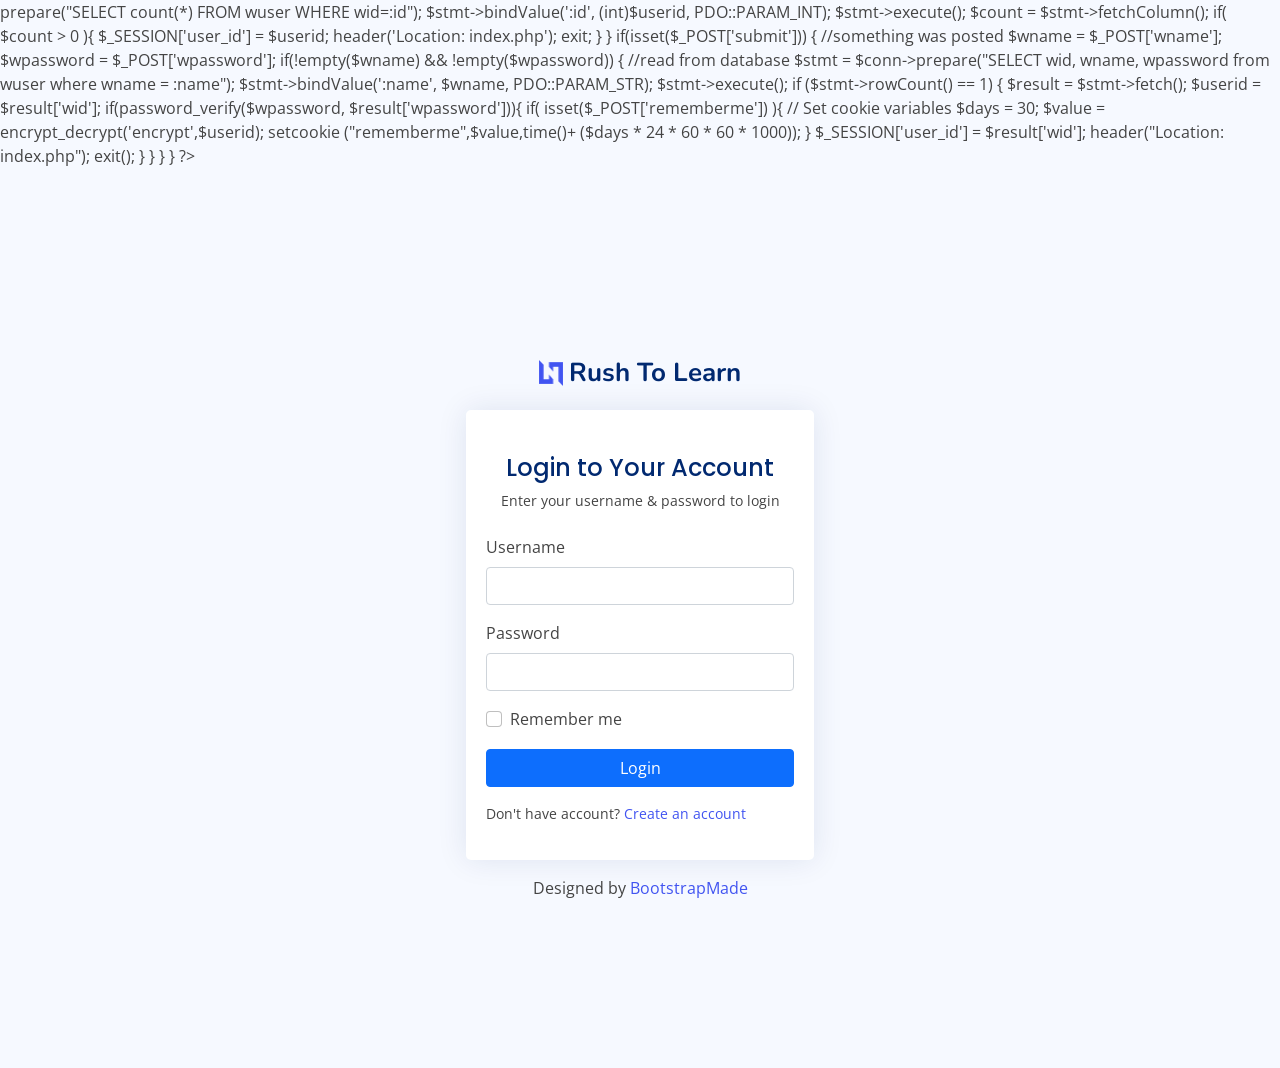
==== login.html @ 34fbbbcf "Extensions" ====
<?php 
session_start();
	include("connection.php");
	include("functions.php");
  
  // Check if $_SESSION or $_COOKIE already set
if( isset($_SESSION['userid']))
{
  header('Location: index.php');
  exit;
}else if( isset($_COOKIE['rememberme'] )){
  // pass the name to a var
  $e = $_COOKIE['rememberme'];
  // Decrypt cookie variable value
  $userid = encrypt_decrypt('decrypt',$e);
  // Fetch records
  $stmt = $conn->prepare("SELECT count(*) FROM wuser WHERE wid=:id");
  $stmt->bindValue(':id', (int)$userid, PDO::PARAM_INT);
  $stmt->execute(); 
  $count = $stmt->fetchColumn();
  if( $count > 0 ){
     $_SESSION['user_id'] = $userid; 
     header('Location: index.php');
     exit;
  }
}
	if(isset($_POST['submit']))
	{
		//something was posted
		$wname = $_POST['wname'];
		$wpassword = $_POST['wpassword'];
		if(!empty($wname) && !empty($wpassword))
		{
			//read from database
      $stmt = $conn->prepare("SELECT wid, wname, wpassword from wuser where wname = :name");
        $stmt->bindValue(':name', $wname, PDO::PARAM_STR);
        $stmt->execute();
        if ($stmt->rowCount() == 1)
        {
            $result = $stmt->fetch();
            $userid = $result['wid'];
            if(password_verify($wpassword, $result['wpassword'])){
            if( isset($_POST['rememberme']) ){
              // Set cookie variables
              $days = 30;
              $value = encrypt_decrypt('encrypt',$userid);
              setcookie ("rememberme",$value,time()+ ($days * 24 * 60 * 60 * 1000));
             }
              $_SESSION['user_id'] = $result['wid'];
                header("Location: index.php");
                  exit();
                  }
              }
	  }
  }
?>

<!DOCTYPE html>
<html lang="en">

<head>
  <meta charset="utf-8">
  <meta content="width=device-width, initial-scale=1.0" name="viewport">

  <title>Login - Rush To Learn</title>
  <meta content="" name="description">
  <meta content="" name="keywords">

  <!-- Favicons -->
  <link href="assets/img/favicon.png" rel="icon">
  <link href="assets/img/apple-touch-icon.png" rel="apple-touch-icon">

  <!-- Google Fonts -->
  <link href="https://fonts.gstatic.com" rel="preconnect">
  <link href="https://fonts.googleapis.com/css?family=Open+Sans:300,300i,400,400i,600,600i,700,700i|Nunito:300,300i,400,400i,600,600i,700,700i|Poppins:300,300i,400,400i,500,500i,600,600i,700,700i" rel="stylesheet">

  <!-- Vendor CSS Files -->
  <link href="assets/vendor/bootstrap/css/bootstrap.min.css" rel="stylesheet">
  <link href="assets/vendor/bootstrap-icons/bootstrap-icons.css" rel="stylesheet">
  <link href="assets/vendor/boxicons/css/boxicons.min.css" rel="stylesheet">
  <link href="assets/vendor/quill/quill.snow.css" rel="stylesheet">
  <link href="assets/vendor/quill/quill.bubble.css" rel="stylesheet">
  <link href="assets/vendor/remixicon/remixicon.css" rel="stylesheet">
  <link href="assets/vendor/simple-datatables/style.css" rel="stylesheet">

  <!-- Template Main CSS File -->
  <link href="assets/css/style.css" rel="stylesheet">

  <!-- =======================================================
  * Template Name: NiceAdmin - v2.2.2
  * Template URL: https://bootstrapmade.com/nice-admin-bootstrap-admin-html-template/
  * Author: BootstrapMade.com
  * License: https://bootstrapmade.com/license/
  ======================================================== -->
</head>

<body>

  <main>
    <div class="container">

      <section class="section register min-vh-100 d-flex flex-column align-items-center justify-content-center py-4">
        <div class="container">
          <div class="row justify-content-center">
            <div class="col-lg-4 col-md-6 d-flex flex-column align-items-center justify-content-center">

              <div class="d-flex justify-content-center py-4">
                <a href="login.php" class="logo d-flex align-items-center w-auto">
                  <img src="assets/img/logo.png" alt="">
                  <span class="d-none d-lg-block">Rush To Learn</span>
                </a>
              </div><!-- End Logo -->

              <div class="card mb-3">

                <div class="card-body">

                  <div class="pt-4 pb-2">
                    <h5 class="card-title text-center pb-0 fs-4">Login to Your Account</h5>
                    <p class="text-center small">Enter your username & password to login</p>
                  </div>

                  <form method="post" name="login" class="row g-3 needs-validation" novalidate>

                    <div class="col-12">
                      <label for="yourUsername" class="form-label">Username</label>
                      <div class="input-group has-validation">
                        <input type="text" name="wname" class="form-control" id="yourUsername" required>
                        <div class="invalid-feedback">Please enter your username.</div>
                      </div>
                    </div>

                    <div class="col-12">
                      <label for="yourPassword" class="form-label">Password</label>
                      <input type="password" name="wpassword" class="form-control" id="yourPassword" required>
                      <div class="invalid-feedback">Please enter your password!</div>
                    </div>

                    <div class="col-12">
                      <div class="form-check">
                        <input class="form-check-input" type="checkbox" name="rememberme" value="1" id="rememberMe">
                        <label class="form-check-label" for="rememberMe">Remember me</label>
                      </div>
                    </div>
                    <div class="col-12">
                      <button class="btn btn-primary w-100" name ="submit" type="submit">Login</button>
                    </div>
                    <div class="col-12">
                      <p class="small mb-0">Don't have account? <a href="register.php">Create an account</a></p>
                    </div>
                  </form>

                </div>
              </div>

              <div class="credits">
                <!-- All the links in the footer should remain intact. -->
                <!-- You can delete the links only if you purchased the pro version. -->
                <!-- Licensing information: https://bootstrapmade.com/license/ -->
                <!-- Purchase the pro version with working PHP/AJAX contact form: https://bootstrapmade.com/nice-admin-bootstrap-admin-html-template/ -->
                Designed by <a href="https://bootstrapmade.com/">BootstrapMade</a>
              </div>

            </div>
          </div>
        </div>

      </section>

    </div>
  </main><!-- End #main -->

  <a href="#" class="back-to-top d-flex align-items-center justify-content-center"><i class="bi bi-arrow-up-short"></i></a>

  <!-- Vendor JS Files -->
  <script src="assets/vendor/apexcharts/apexcharts.min.js"></script>
  <script src="assets/vendor/bootstrap/js/bootstrap.bundle.min.js"></script>
  <script src="assets/vendor/chart.js/chart.min.js"></script>
  <script src="assets/vendor/echarts/echarts.min.js"></script>
  <script src="assets/vendor/quill/quill.min.js"></script>
  <script src="assets/vendor/simple-datatables/simple-datatables.js"></script>
  <script src="assets/vendor/tinymce/tinymce.min.js"></script>
  <script src="assets/vendor/php-email-form/validate.js"></script>

  <!-- Template Main JS File -->
  <script src="assets/js/main.js"></script>

</body>

</html>
---- assets/vendor/quill/quill.snow.css ----
/*!
 * Quill Editor v1.3.7
 * https://quilljs.com/
 * Copyright (c) 2014, Jason Chen
 * Copyright (c) 2013, salesforce.com
 */
.ql-container {
  box-sizing: border-box;
  font-family: Helvetica, Arial, sans-serif;
  font-size: 13px;
  height: 100%;
  margin: 0px;
  position: relative;
}
.ql-container.ql-disabled .ql-tooltip {
  visibility: hidden;
}
.ql-container.ql-disabled .ql-editor ul[data-checked] > li::before {
  pointer-events: none;
}
.ql-clipboard {
  left: -100000px;
  height: 1px;
  overflow-y: hidden;
  position: absolute;
  top: 50%;
}
.ql-clipboard p {
  margin: 0;
  padding: 0;
}
.ql-editor {
  box-sizing: border-box;
  line-height: 1.42;
  height: 100%;
  outline: none;
  overflow-y: auto;
  padding: 12px 15px;
  tab-size: 4;
  -moz-tab-size: 4;
  text-align: left;
  white-space: pre-wrap;
  word-wrap: break-word;
}
.ql-editor > * {
  cursor: text;
}
.ql-editor p,
.ql-editor ol,
.ql-editor ul,
.ql-editor pre,
.ql-editor blockquote,
.ql-editor h1,
.ql-editor h2,
.ql-editor h3,
.ql-editor h4,
.ql-editor h5,
.ql-editor h6 {
  margin: 0;
  padding: 0;
  counter-reset: list-1 list-2 list-3 list-4 list-5 list-6 list-7 list-8 list-9;
}
.ql-editor ol,
.ql-editor ul {
  padding-left: 1.5em;
}
.ql-editor ol > li,
.ql-editor ul > li {
  list-style-type: none;
}
.ql-editor ul > li::before {
  content: '\2022';
}
.ql-editor ul[data-checked=true],
.ql-editor ul[data-checked=false] {
  pointer-events: none;
}
.ql-editor ul[data-checked=true] > li *,
.ql-editor ul[data-checked=false] > li * {
  pointer-events: all;
}
.ql-editor ul[data-checked=true] > li::before,
.ql-editor ul[data-checked=false] > li::before {
  color: #777;
  cursor: pointer;
  pointer-events: all;
}
.ql-editor ul[data-checked=true] > li::before {
  content: '\2611';
}
.ql-editor ul[data-checked=false] > li::before {
  content: '\2610';
}
.ql-editor li::before {
  display: inline-block;
  white-space: nowrap;
  width: 1.2em;
}
.ql-editor li:not(.ql-direction-rtl)::before {
  margin-left: -1.5em;
  margin-right: 0.3em;
  text-align: right;
}
.ql-editor li.ql-direction-rtl::before {
  margin-left: 0.3em;
  margin-right: -1.5em;
}
.ql-editor ol li:not(.ql-direction-rtl),
.ql-editor ul li:not(.ql-direction-rtl) {
  padding-left: 1.5em;
}
.ql-editor ol li.ql-direction-rtl,
.ql-editor ul li.ql-direction-rtl {
  padding-right: 1.5em;
}
.ql-editor ol li {
  counter-reset: list-1 list-2 list-3 list-4 list-5 list-6 list-7 list-8 list-9;
  counter-increment: list-0;
}
.ql-editor ol li:before {
  content: counter(list-0, decimal) '. ';
}
.ql-editor ol li.ql-indent-1 {
  counter-increment: list-1;
}
.ql-editor ol li.ql-indent-1:before {
  content: counter(list-1, lower-alpha) '. ';
}
.ql-editor ol li.ql-indent-1 {
  counter-reset: list-2 list-3 list-4 list-5 list-6 list-7 list-8 list-9;
}
.ql-editor ol li.ql-indent-2 {
  counter-increment: list-2;
}
.ql-editor ol li.ql-indent-2:before {
  content: counter(list-2, lower-roman) '. ';
}
.ql-editor ol li.ql-indent-2 {
  counter-reset: list-3 list-4 list-5 list-6 list-7 list-8 list-9;
}
.ql-editor ol li.ql-indent-3 {
  counter-increment: list-3;
}
.ql-editor ol li.ql-indent-3:before {
  content: counter(list-3, decimal) '. ';
}
.ql-editor ol li.ql-indent-3 {
  counter-reset: list-4 list-5 list-6 list-7 list-8 list-9;
}
.ql-editor ol li.ql-indent-4 {
  counter-increment: list-4;
}
.ql-editor ol li.ql-indent-4:before {
  content: counter(list-4, lower-alpha) '. ';
}
.ql-editor ol li.ql-indent-4 {
  counter-reset: list-5 list-6 list-7 list-8 list-9;
}
.ql-editor ol li.ql-indent-5 {
  counter-increment: list-5;
}
.ql-editor ol li.ql-indent-5:before {
  content: counter(list-5, lower-roman) '. ';
}
.ql-editor ol li.ql-indent-5 {
  counter-reset: list-6 list-7 list-8 list-9;
}
.ql-editor ol li.ql-indent-6 {
  counter-increment: list-6;
}
.ql-editor ol li.ql-indent-6:before {
  content: counter(list-6, decimal) '. ';
}
.ql-editor ol li.ql-indent-6 {
  counter-reset: list-7 list-8 list-9;
}
.ql-editor ol li.ql-indent-7 {
  counter-increment: list-7;
}
.ql-editor ol li.ql-indent-7:before {
  content: counter(list-7, lower-alpha) '. ';
}
.ql-editor ol li.ql-indent-7 {
  counter-reset: list-8 list-9;
}
.ql-editor ol li.ql-indent-8 {
  counter-increment: list-8;
}
.ql-editor ol li.ql-indent-8:before {
  content: counter(list-8, lower-roman) '. ';
}
.ql-editor ol li.ql-indent-8 {
  counter-reset: list-9;
}
.ql-editor ol li.ql-indent-9 {
  counter-increment: list-9;
}
.ql-editor ol li.ql-indent-9:before {
  content: counter(list-9, decimal) '. ';
}
.ql-editor .ql-indent-1:not(.ql-direction-rtl) {
  padding-left: 3em;
}
.ql-editor li.ql-indent-1:not(.ql-direction-rtl) {
  padding-left: 4.5em;
}
.ql-editor .ql-indent-1.ql-direction-rtl.ql-align-right {
  padding-right: 3em;
}
.ql-editor li.ql-indent-1.ql-direction-rtl.ql-align-right {
  padding-right: 4.5em;
}
.ql-editor .ql-indent-2:not(.ql-direction-rtl) {
  padding-left: 6em;
}
.ql-editor li.ql-indent-2:not(.ql-direction-rtl) {
  padding-left: 7.5em;
}
.ql-editor .ql-indent-2.ql-direction-rtl.ql-align-right {
  padding-right: 6em;
}
.ql-editor li.ql-indent-2.ql-direction-rtl.ql-align-right {
  padding-right: 7.5em;
}
.ql-editor .ql-indent-3:not(.ql-direction-rtl) {
  padding-left: 9em;
}
.ql-editor li.ql-indent-3:not(.ql-direction-rtl) {
  padding-left: 10.5em;
}
.ql-editor .ql-indent-3.ql-direction-rtl.ql-align-right {
  padding-right: 9em;
}
.ql-editor li.ql-indent-3.ql-direction-rtl.ql-align-right {
  padding-right: 10.5em;
}
.ql-editor .ql-indent-4:not(.ql-direction-rtl) {
  padding-left: 12em;
}
.ql-editor li.ql-indent-4:not(.ql-direction-rtl) {
  padding-left: 13.5em;
}
.ql-editor .ql-indent-4.ql-direction-rtl.ql-align-right {
  padding-right: 12em;
}
.ql-editor li.ql-indent-4.ql-direction-rtl.ql-align-right {
  padding-right: 13.5em;
}
.ql-editor .ql-indent-5:not(.ql-direction-rtl) {
  padding-left: 15em;
}
.ql-editor li.ql-indent-5:not(.ql-direction-rtl) {
  padding-left: 16.5em;
}
.ql-editor .ql-indent-5.ql-direction-rtl.ql-align-right {
  padding-right: 15em;
}
.ql-editor li.ql-indent-5.ql-direction-rtl.ql-align-right {
  padding-right: 16.5em;
}
.ql-editor .ql-indent-6:not(.ql-direction-rtl) {
  padding-left: 18em;
}
.ql-editor li.ql-indent-6:not(.ql-direction-rtl) {
  padding-left: 19.5em;
}
.ql-editor .ql-indent-6.ql-direction-rtl.ql-align-right {
  padding-right: 18em;
}
.ql-editor li.ql-indent-6.ql-direction-rtl.ql-align-right {
  padding-right: 19.5em;
}
.ql-editor .ql-indent-7:not(.ql-direction-rtl) {
  padding-left: 21em;
}
.ql-editor li.ql-indent-7:not(.ql-direction-rtl) {
  padding-left: 22.5em;
}
.ql-editor .ql-indent-7.ql-direction-rtl.ql-align-right {
  padding-right: 21em;
}
.ql-editor li.ql-indent-7.ql-direction-rtl.ql-align-right {
  padding-right: 22.5em;
}
.ql-editor .ql-indent-8:not(.ql-direction-rtl) {
  padding-left: 24em;
}
.ql-editor li.ql-indent-8:not(.ql-direction-rtl) {
  padding-left: 25.5em;
}
.ql-editor .ql-indent-8.ql-direction-rtl.ql-align-right {
  padding-right: 24em;
}
.ql-editor li.ql-indent-8.ql-direction-rtl.ql-align-right {
  padding-right: 25.5em;
}
.ql-editor .ql-indent-9:not(.ql-direction-rtl) {
  padding-left: 27em;
}
.ql-editor li.ql-indent-9:not(.ql-direction-rtl) {
  padding-left: 28.5em;
}
.ql-editor .ql-indent-9.ql-direction-rtl.ql-align-right {
  padding-right: 27em;
}
.ql-editor li.ql-indent-9.ql-direction-rtl.ql-align-right {
  padding-right: 28.5em;
}
.ql-editor .ql-video {
  display: block;
  max-width: 100%;
}
.ql-editor .ql-video.ql-align-center {
  margin: 0 auto;
}
.ql-editor .ql-video.ql-align-right {
  margin: 0 0 0 auto;
}
.ql-editor .ql-bg-black {
  background-color: #000;
}
.ql-editor .ql-bg-red {
  background-color: #e60000;
}
.ql-editor .ql-bg-orange {
  background-color: #f90;
}
.ql-editor .ql-bg-yellow {
  background-color: #ff0;
}
.ql-editor .ql-bg-green {
  background-color: #008a00;
}
.ql-editor .ql-bg-blue {
  background-color: #06c;
}
.ql-editor .ql-bg-purple {
  background-color: #93f;
}
.ql-editor .ql-color-white {
  color: #fff;
}
.ql-editor .ql-color-red {
  color: #e60000;
}
.ql-editor .ql-color-orange {
  color: #f90;
}
.ql-editor .ql-color-yellow {
  color: #ff0;
}
.ql-editor .ql-color-green {
  color: #008a00;
}
.ql-editor .ql-color-blue {
  color: #06c;
}
.ql-editor .ql-color-purple {
  color: #93f;
}
.ql-editor .ql-font-serif {
  font-family: Georgia, Times New Roman, serif;
}
.ql-editor .ql-font-monospace {
  font-family: Monaco, Courier New, monospace;
}
.ql-editor .ql-size-small {
  font-size: 0.75em;
}
.ql-editor .ql-size-large {
  font-size: 1.5em;
}
.ql-editor .ql-size-huge {
  font-size: 2.5em;
}
.ql-editor .ql-direction-rtl {
  direction: rtl;
  text-align: inherit;
}
.ql-editor .ql-align-center {
  text-align: center;
}
.ql-editor .ql-align-justify {
  text-align: justify;
}
.ql-editor .ql-align-right {
  text-align: right;
}
.ql-editor.ql-blank::before {
  color: rgba(0,0,0,0.6);
  content: attr(data-placeholder);
  font-style: italic;
  left: 15px;
  pointer-events: none;
  position: absolute;
  right: 15px;
}
.ql-snow.ql-toolbar:after,
.ql-snow .ql-toolbar:after {
  clear: both;
  content: '';
  display: table;
}
.ql-snow.ql-toolbar button,
.ql-snow .ql-toolbar button {
  background: none;
  border: none;
  cursor: pointer;
  display: inline-block;
  float: left;
  height: 24px;
  padding: 3px 5px;
  width: 28px;
}
.ql-snow.ql-toolbar button svg,
.ql-snow .ql-toolbar button svg {
  float: left;
  height: 100%;
}
.ql-snow.ql-toolbar button:active:hover,
.ql-snow .ql-toolbar button:active:hover {
  outline: none;
}
.ql-snow.ql-toolbar input.ql-image[type=file],
.ql-snow .ql-toolbar input.ql-image[type=file] {
  display: none;
}
.ql-snow.ql-toolbar button:hover,
.ql-snow .ql-toolbar button:hover,
.ql-snow.ql-toolbar button:focus,
.ql-snow .ql-toolbar button:focus,
.ql-snow.ql-toolbar button.ql-active,
.ql-snow .ql-toolbar button.ql-active,
.ql-snow.ql-toolbar .ql-picker-label:hover,
.ql-snow .ql-toolbar .ql-picker-label:hover,
.ql-snow.ql-toolbar .ql-picker-label.ql-active,
.ql-snow .ql-toolbar .ql-picker-label.ql-active,
.ql-snow.ql-toolbar .ql-picker-item:hover,
.ql-snow .ql-toolbar .ql-picker-item:hover,
.ql-snow.ql-toolbar .ql-picker-item.ql-selected,
.ql-snow .ql-toolbar .ql-picker-item.ql-selected {
  color: #06c;
}
.ql-snow.ql-toolbar button:hover .ql-fill,
.ql-snow .ql-toolbar button:hover .ql-fill,
.ql-snow.ql-toolbar button:focus .ql-fill,
.ql-snow .ql-toolbar button:focus .ql-fill,
.ql-snow.ql-toolbar button.ql-active .ql-fill,
.ql-snow .ql-toolbar button.ql-active .ql-fill,
.ql-snow.ql-toolbar .ql-picker-label:hover .ql-fill,
.ql-snow .ql-toolbar .ql-picker-label:hover .ql-fill,
.ql-snow.ql-toolbar .ql-picker-label.ql-active .ql-fill,
.ql-snow .ql-toolbar .ql-picker-label.ql-active .ql-fill,
.ql-snow.ql-toolbar .ql-picker-item:hover .ql-fill,
.ql-snow .ql-toolbar .ql-picker-item:hover .ql-fill,
.ql-snow.ql-toolbar .ql-picker-item.ql-selected .ql-fill,
.ql-snow .ql-toolbar .ql-picker-item.ql-selected .ql-fill,
.ql-snow.ql-toolbar button:hover .ql-stroke.ql-fill,
.ql-snow .ql-toolbar button:hover .ql-stroke.ql-fill,
.ql-snow.ql-toolbar button:focus .ql-stroke.ql-fill,
.ql-snow .ql-toolbar button:focus .ql-stroke.ql-fill,
.ql-snow.ql-toolbar button.ql-active .ql-stroke.ql-fill,
.ql-snow .ql-toolbar button.ql-active .ql-stroke.ql-fill,
.ql-snow.ql-toolbar .ql-picker-label:hover .ql-stroke.ql-fill,
.ql-snow .ql-toolbar .ql-picker-label:hover .ql-stroke.ql-fill,
.ql-snow.ql-toolbar .ql-picker-label.ql-active .ql-stroke.ql-fill,
.ql-snow .ql-toolbar .ql-picker-label.ql-active .ql-stroke.ql-fill,
.ql-snow.ql-toolbar .ql-picker-item:hover .ql-stroke.ql-fill,
.ql-snow .ql-toolbar .ql-picker-item:hover .ql-stroke.ql-fill,
.ql-snow.ql-toolbar .ql-picker-item.ql-selected .ql-stroke.ql-fill,
.ql-snow .ql-toolbar .ql-picker-item.ql-selected .ql-stroke.ql-fill {
  fill: #06c;
}
.ql-snow.ql-toolbar button:hover .ql-stroke,
.ql-snow .ql-toolbar button:hover .ql-stroke,
.ql-snow.ql-toolbar button:focus .ql-stroke,
.ql-snow .ql-toolbar button:focus .ql-stroke,
.ql-snow.ql-toolbar button.ql-active .ql-stroke,
.ql-snow .ql-toolbar button.ql-active .ql-stroke,
.ql-snow.ql-toolbar .ql-picker-label:hover .ql-stroke,
.ql-snow .ql-toolbar .ql-picker-label:hover .ql-stroke,
.ql-snow.ql-toolbar .ql-picker-label.ql-active .ql-stroke,
.ql-snow .ql-toolbar .ql-picker-label.ql-active .ql-stroke,
.ql-snow.ql-toolbar .ql-picker-item:hover .ql-stroke,
.ql-snow .ql-toolbar .ql-picker-item:hover .ql-stroke,
.ql-snow.ql-toolbar .ql-picker-item.ql-selected .ql-stroke,
.ql-snow .ql-toolbar .ql-picker-item.ql-selected .ql-stroke,
.ql-snow.ql-toolbar button:hover .ql-stroke-miter,
.ql-snow .ql-toolbar button:hover .ql-stroke-miter,
.ql-snow.ql-toolbar button:focus .ql-stroke-miter,
.ql-snow .ql-toolbar button:focus .ql-stroke-miter,
.ql-snow.ql-toolbar button.ql-active .ql-stroke-miter,
.ql-snow .ql-toolbar button.ql-active .ql-stroke-miter,
.ql-snow.ql-toolbar .ql-picker-label:hover .ql-stroke-miter,
.ql-snow .ql-toolbar .ql-picker-label:hover .ql-stroke-miter,
.ql-snow.ql-toolbar .ql-picker-label.ql-active .ql-stroke-miter,
.ql-snow .ql-toolbar .ql-picker-label.ql-active .ql-stroke-miter,
.ql-snow.ql-toolbar .ql-picker-item:hover .ql-stroke-miter,
.ql-snow .ql-toolbar .ql-picker-item:hover .ql-stroke-miter,
.ql-snow.ql-toolbar .ql-picker-item.ql-selected .ql-stroke-miter,
.ql-snow .ql-toolbar .ql-picker-item.ql-selected .ql-stroke-miter {
  stroke: #06c;
}
@media (pointer: coarse) {
  .ql-snow.ql-toolbar button:hover:not(.ql-active),
  .ql-snow .ql-toolbar button:hover:not(.ql-active) {
    color: #444;
  }
  .ql-snow.ql-toolbar button:hover:not(.ql-active) .ql-fill,
  .ql-snow .ql-toolbar button:hover:not(.ql-active) .ql-fill,
  .ql-snow.ql-toolbar button:hover:not(.ql-active) .ql-stroke.ql-fill,
  .ql-snow .ql-toolbar button:hover:not(.ql-active) .ql-stroke.ql-fill {
    fill: #444;
  }
  .ql-snow.ql-toolbar button:hover:not(.ql-active) .ql-stroke,
  .ql-snow .ql-toolbar button:hover:not(.ql-active) .ql-stroke,
  .ql-snow.ql-toolbar button:hover:not(.ql-active) .ql-stroke-miter,
  .ql-snow .ql-toolbar button:hover:not(.ql-active) .ql-stroke-miter {
    stroke: #444;
  }
}
.ql-snow {
  box-sizing: border-box;
}
.ql-snow * {
  box-sizing: border-box;
}
.ql-snow .ql-hidden {
  display: none;
}
.ql-snow .ql-out-bottom,
.ql-snow .ql-out-top {
  visibility: hidden;
}
.ql-snow .ql-tooltip {
  position: absolute;
  transform: translateY(10px);
}
.ql-snow .ql-tooltip a {
  cursor: pointer;
  text-decoration: none;
}
.ql-snow .ql-tooltip.ql-flip {
  transform: translateY(-10px);
}
.ql-snow .ql-formats {
  display: inline-block;
  vertical-align: middle;
}
.ql-snow .ql-formats:after {
  clear: both;
  content: '';
  display: table;
}
.ql-snow .ql-stroke {
  fill: none;
  stroke: #444;
  stroke-linecap: round;
  stroke-linejoin: round;
  stroke-width: 2;
}
.ql-snow .ql-stroke-miter {
  fill: none;
  stroke: #444;
  stroke-miterlimit: 10;
  stroke-width: 2;
}
.ql-snow .ql-fill,
.ql-snow .ql-stroke.ql-fill {
  fill: #444;
}
.ql-snow .ql-empty {
  fill: none;
}
.ql-snow .ql-even {
  fill-rule: evenodd;
}
.ql-snow .ql-thin,
.ql-snow .ql-stroke.ql-thin {
  stroke-width: 1;
}
.ql-snow .ql-transparent {
  opacity: 0.4;
}
.ql-snow .ql-direction svg:last-child {
  display: none;
}
.ql-snow .ql-direction.ql-active svg:last-child {
  display: inline;
}
.ql-snow .ql-direction.ql-active svg:first-child {
  display: none;
}
.ql-snow .ql-editor h1 {
  font-size: 2em;
}
.ql-snow .ql-editor h2 {
  font-size: 1.5em;
}
.ql-snow .ql-editor h3 {
  font-size: 1.17em;
}
.ql-snow .ql-editor h4 {
  font-size: 1em;
}
.ql-snow .ql-editor h5 {
  font-size: 0.83em;
}
.ql-snow .ql-editor h6 {
  font-size: 0.67em;
}
.ql-snow .ql-editor a {
  text-decoration: underline;
}
.ql-snow .ql-editor blockquote {
  border-left: 4px solid #ccc;
  margin-bottom: 5px;
  margin-top: 5px;
  padding-left: 16px;
}
.ql-snow .ql-editor code,
.ql-snow .ql-editor pre {
  background-color: #f0f0f0;
  border-radius: 3px;
}
.ql-snow .ql-editor pre {
  white-space: pre-wrap;
  margin-bottom: 5px;
  margin-top: 5px;
  padding: 5px 10px;
}
.ql-snow .ql-editor code {
  font-size: 85%;
  padding: 2px 4px;
}
.ql-snow .ql-editor pre.ql-syntax {
  background-color: #23241f;
  color: #f8f8f2;
  overflow: visible;
}
.ql-snow .ql-editor img {
  max-width: 100%;
}
.ql-snow .ql-picker {
  color: #444;
  display: inline-block;
  float: left;
  font-size: 14px;
  font-weight: 500;
  height: 24px;
  position: relative;
  vertical-align: middle;
}
.ql-snow .ql-picker-label {
  cursor: pointer;
  display: inline-block;
  height: 100%;
  padding-left: 8px;
  padding-right: 2px;
  position: relative;
  width: 100%;
}
.ql-snow .ql-picker-label::before {
  display: inline-block;
  line-height: 22px;
}
.ql-snow .ql-picker-options {
  background-color: #fff;
  display: none;
  min-width: 100%;
  padding: 4px 8px;
  position: absolute;
  white-space: nowrap;
}
.ql-snow .ql-picker-options .ql-picker-item {
  cursor: pointer;
  display: block;
  padding-bottom: 5px;
  padding-top: 5px;
}
.ql-snow .ql-picker.ql-expanded .ql-picker-label {
  color: #ccc;
  z-index: 2;
}
.ql-snow .ql-picker.ql-expanded .ql-picker-label .ql-fill {
  fill: #ccc;
}
.ql-snow .ql-picker.ql-expanded .ql-picker-label .ql-stroke {
  stroke: #ccc;
}
.ql-snow .ql-picker.ql-expanded .ql-picker-options {
  display: block;
  margin-top: -1px;
  top: 100%;
  z-index: 1;
}
.ql-snow .ql-color-picker,
.ql-snow .ql-icon-picker {
  width: 28px;
}
.ql-snow .ql-color-picker .ql-picker-label,
.ql-snow .ql-icon-picker .ql-picker-label {
  padding: 2px 4px;
}
.ql-snow .ql-color-picker .ql-picker-label svg,
.ql-snow .ql-icon-picker .ql-picker-label svg {
  right: 4px;
}
.ql-snow .ql-icon-picker .ql-picker-options {
  padding: 4px 0px;
}
.ql-snow .ql-icon-picker .ql-picker-item {
  height: 24px;
  width: 24px;
  padding: 2px 4px;
}
.ql-snow .ql-color-picker .ql-picker-options {
  padding: 3px 5px;
  width: 152px;
}
.ql-snow .ql-color-picker .ql-picker-item {
  border: 1px solid transparent;
  float: left;
  height: 16px;
  margin: 2px;
  padding: 0px;
  width: 16px;
}
.ql-snow .ql-picker:not(.ql-color-picker):not(.ql-icon-picker) svg {
  position: absolute;
  margin-top: -9px;
  right: 0;
  top: 50%;
  width: 18px;
}
.ql-snow .ql-picker.ql-header .ql-picker-label[data-label]:not([data-label=''])::before,
.ql-snow .ql-picker.ql-font .ql-picker-label[data-label]:not([data-label=''])::before,
.ql-snow .ql-picker.ql-size .ql-picker-label[data-label]:not([data-label=''])::before,
.ql-snow .ql-picker.ql-header .ql-picker-item[data-label]:not([data-label=''])::before,
.ql-snow .ql-picker.ql-font .ql-picker-item[data-label]:not([data-label=''])::before,
.ql-snow .ql-picker.ql-size .ql-picker-item[data-label]:not([data-label=''])::before {
  content: attr(data-label);
}
.ql-snow .ql-picker.ql-header {
  width: 98px;
}
.ql-snow .ql-picker.ql-header .ql-picker-label::before,
.ql-snow .ql-picker.ql-header .ql-picker-item::before {
  content: 'Normal';
}
.ql-snow .ql-picker.ql-header .ql-picker-label[data-value="1"]::before,
.ql-snow .ql-picker.ql-header .ql-picker-item[data-value="1"]::before {
  content: 'Heading 1';
}
.ql-snow .ql-picker.ql-header .ql-picker-label[data-value="2"]::before,
.ql-snow .ql-picker.ql-header .ql-picker-item[data-value="2"]::before {
  content: 'Heading 2';
}
.ql-snow .ql-picker.ql-header .ql-picker-label[data-value="3"]::before,
.ql-snow .ql-picker.ql-header .ql-picker-item[data-value="3"]::before {
  content: 'Heading 3';
}
.ql-snow .ql-picker.ql-header .ql-picker-label[data-value="4"]::before,
.ql-snow .ql-picker.ql-header .ql-picker-item[data-value="4"]::before {
  content: 'Heading 4';
}
.ql-snow .ql-picker.ql-header .ql-picker-label[data-value="5"]::before,
.ql-snow .ql-picker.ql-header .ql-picker-item[data-value="5"]::before {
  content: 'Heading 5';
}
.ql-snow .ql-picker.ql-header .ql-picker-label[data-value="6"]::before,
.ql-snow .ql-picker.ql-header .ql-picker-item[data-value="6"]::before {
  content: 'Heading 6';
}
.ql-snow .ql-picker.ql-header .ql-picker-item[data-value="1"]::before {
  font-size: 2em;
}
.ql-snow .ql-picker.ql-header .ql-picker-item[data-value="2"]::before {
  font-size: 1.5em;
}
.ql-snow .ql-picker.ql-header .ql-picker-item[data-value="3"]::before {
  font-size: 1.17em;
}
.ql-snow .ql-picker.ql-header .ql-picker-item[data-value="4"]::before {
  font-size: 1em;
}
.ql-snow .ql-picker.ql-header .ql-picker-item[data-value="5"]::before {
  font-size: 0.83em;
}
.ql-snow .ql-picker.ql-header .ql-picker-item[data-value="6"]::before {
  font-size: 0.67em;
}
.ql-snow .ql-picker.ql-font {
  width: 108px;
}
.ql-snow .ql-picker.ql-font .ql-picker-label::before,
.ql-snow .ql-picker.ql-font .ql-picker-item::before {
  content: 'Sans Serif';
}
.ql-snow .ql-picker.ql-font .ql-picker-label[data-value=serif]::before,
.ql-snow .ql-picker.ql-font .ql-picker-item[data-value=serif]::before {
  content: 'Serif';
}
.ql-snow .ql-picker.ql-font .ql-picker-label[data-value=monospace]::before,
.ql-snow .ql-picker.ql-font .ql-picker-item[data-value=monospace]::before {
  content: 'Monospace';
}
.ql-snow .ql-picker.ql-font .ql-picker-item[data-value=serif]::before {
  font-family: Georgia, Times New Roman, serif;
}
.ql-snow .ql-picker.ql-font .ql-picker-item[data-value=monospace]::before {
  font-family: Monaco, Courier New, monospace;
}
.ql-snow .ql-picker.ql-size {
  width: 98px;
}
.ql-snow .ql-picker.ql-size .ql-picker-label::before,
.ql-snow .ql-picker.ql-size .ql-picker-item::before {
  content: 'Normal';
}
.ql-snow .ql-picker.ql-size .ql-picker-label[data-value=small]::before,
.ql-snow .ql-picker.ql-size .ql-picker-item[data-value=small]::before {
  content: 'Small';
}
.ql-snow .ql-picker.ql-size .ql-picker-label[data-value=large]::before,
.ql-snow .ql-picker.ql-size .ql-picker-item[data-value=large]::before {
  content: 'Large';
}
.ql-snow .ql-picker.ql-size .ql-picker-label[data-value=huge]::before,
.ql-snow .ql-picker.ql-size .ql-picker-item[data-value=huge]::before {
  content: 'Huge';
}
.ql-snow .ql-picker.ql-size .ql-picker-item[data-value=small]::before {
  font-size: 10px;
}
.ql-snow .ql-picker.ql-size .ql-picker-item[data-value=large]::before {
  font-size: 18px;
}
.ql-snow .ql-picker.ql-size .ql-picker-item[data-value=huge]::before {
  font-size: 32px;
}
.ql-snow .ql-color-picker.ql-background .ql-picker-item {
  background-color: #fff;
}
.ql-snow .ql-color-picker.ql-color .ql-picker-item {
  background-color: #000;
}
.ql-toolbar.ql-snow {
  border: 1px solid #ccc;
  box-sizing: border-box;
  font-family: 'Helvetica Neue', 'Helvetica', 'Arial', sans-serif;
  padding: 8px;
}
.ql-toolbar.ql-snow .ql-formats {
  margin-right: 15px;
}
.ql-toolbar.ql-snow .ql-picker-label {
  border: 1px solid transparent;
}
.ql-toolbar.ql-snow .ql-picker-options {
  border: 1px solid transparent;
  box-shadow: rgba(0,0,0,0.2) 0 2px 8px;
}
.ql-toolbar.ql-snow .ql-picker.ql-expanded .ql-picker-label {
  border-color: #ccc;
}
.ql-toolbar.ql-snow .ql-picker.ql-expanded .ql-picker-options {
  border-color: #ccc;
}
.ql-toolbar.ql-snow .ql-color-picker .ql-picker-item.ql-selected,
.ql-toolbar.ql-snow .ql-color-picker .ql-picker-item:hover {
  border-color: #000;
}
.ql-toolbar.ql-snow + .ql-container.ql-snow {
  border-top: 0px;
}
.ql-snow .ql-tooltip {
  background-color: #fff;
  border: 1px solid #ccc;
  box-shadow: 0px 0px 5px #ddd;
  color: #444;
  padding: 5px 12px;
  white-space: nowrap;
}
.ql-snow .ql-tooltip::before {
  content: "Visit URL:";
  line-height: 26px;
  margin-right: 8px;
}
.ql-snow .ql-tooltip input[type=text] {
  display: none;
  border: 1px solid #ccc;
  font-size: 13px;
  height: 26px;
  margin: 0px;
  padding: 3px 5px;
  width: 170px;
}
.ql-snow .ql-tooltip a.ql-preview {
  display: inline-block;
  max-width: 200px;
  overflow-x: hidden;
  text-overflow: ellipsis;
  vertical-align: top;
}
.ql-snow .ql-tooltip a.ql-action::after {
  border-right: 1px solid #ccc;
  content: 'Edit';
  margin-left: 16px;
  padding-right: 8px;
}
.ql-snow .ql-tooltip a.ql-remove::before {
  content: 'Remove';
  margin-left: 8px;
}
.ql-snow .ql-tooltip a {
  line-height: 26px;
}
.ql-snow .ql-tooltip.ql-editing a.ql-preview,
.ql-snow .ql-tooltip.ql-editing a.ql-remove {
  display: none;
}
.ql-snow .ql-tooltip.ql-editing input[type=text] {
  display: inline-block;
}
.ql-snow .ql-tooltip.ql-editing a.ql-action::after {
  border-right: 0px;
  content: 'Save';
  padding-right: 0px;
}
.ql-snow .ql-tooltip[data-mode=link]::before {
  content: "Enter link:";
}
.ql-snow .ql-tooltip[data-mode=formula]::before {
  content: "Enter formula:";
}
.ql-snow .ql-tooltip[data-mode=video]::before {
  content: "Enter video:";
}
.ql-snow a {
  color: #06c;
}
.ql-container.ql-snow {
  border: 1px solid #ccc;
}
---- assets/vendor/quill/quill.bubble.css ----
/*!
 * Quill Editor v1.3.7
 * https://quilljs.com/
 * Copyright (c) 2014, Jason Chen
 * Copyright (c) 2013, salesforce.com
 */
.ql-container {
  box-sizing: border-box;
  font-family: Helvetica, Arial, sans-serif;
  font-size: 13px;
  height: 100%;
  margin: 0px;
  position: relative;
}
.ql-container.ql-disabled .ql-tooltip {
  visibility: hidden;
}
.ql-container.ql-disabled .ql-editor ul[data-checked] > li::before {
  pointer-events: none;
}
.ql-clipboard {
  left: -100000px;
  height: 1px;
  overflow-y: hidden;
  position: absolute;
  top: 50%;
}
.ql-clipboard p {
  margin: 0;
  padding: 0;
}
.ql-editor {
  box-sizing: border-box;
  line-height: 1.42;
  height: 100%;
  outline: none;
  overflow-y: auto;
  padding: 12px 15px;
  tab-size: 4;
  -moz-tab-size: 4;
  text-align: left;
  white-space: pre-wrap;
  word-wrap: break-word;
}
.ql-editor > * {
  cursor: text;
}
.ql-editor p,
.ql-editor ol,
.ql-editor ul,
.ql-editor pre,
.ql-editor blockquote,
.ql-editor h1,
.ql-editor h2,
.ql-editor h3,
.ql-editor h4,
.ql-editor h5,
.ql-editor h6 {
  margin: 0;
  padding: 0;
  counter-reset: list-1 list-2 list-3 list-4 list-5 list-6 list-7 list-8 list-9;
}
.ql-editor ol,
.ql-editor ul {
  padding-left: 1.5em;
}
.ql-editor ol > li,
.ql-editor ul > li {
  list-style-type: none;
}
.ql-editor ul > li::before {
  content: '\2022';
}
.ql-editor ul[data-checked=true],
.ql-editor ul[data-checked=false] {
  pointer-events: none;
}
.ql-editor ul[data-checked=true] > li *,
.ql-editor ul[data-checked=false] > li * {
  pointer-events: all;
}
.ql-editor ul[data-checked=true] > li::before,
.ql-editor ul[data-checked=false] > li::before {
  color: #777;
  cursor: pointer;
  pointer-events: all;
}
.ql-editor ul[data-checked=true] > li::before {
  content: '\2611';
}
.ql-editor ul[data-checked=false] > li::before {
  content: '\2610';
}
.ql-editor li::before {
  display: inline-block;
  white-space: nowrap;
  width: 1.2em;
}
.ql-editor li:not(.ql-direction-rtl)::before {
  margin-left: -1.5em;
  margin-right: 0.3em;
  text-align: right;
}
.ql-editor li.ql-direction-rtl::before {
  margin-left: 0.3em;
  margin-right: -1.5em;
}
.ql-editor ol li:not(.ql-direction-rtl),
.ql-editor ul li:not(.ql-direction-rtl) {
  padding-left: 1.5em;
}
.ql-editor ol li.ql-direction-rtl,
.ql-editor ul li.ql-direction-rtl {
  padding-right: 1.5em;
}
.ql-editor ol li {
  counter-reset: list-1 list-2 list-3 list-4 list-5 list-6 list-7 list-8 list-9;
  counter-increment: list-0;
}
.ql-editor ol li:before {
  content: counter(list-0, decimal) '. ';
}
.ql-editor ol li.ql-indent-1 {
  counter-increment: list-1;
}
.ql-editor ol li.ql-indent-1:before {
  content: counter(list-1, lower-alpha) '. ';
}
.ql-editor ol li.ql-indent-1 {
  counter-reset: list-2 list-3 list-4 list-5 list-6 list-7 list-8 list-9;
}
.ql-editor ol li.ql-indent-2 {
  counter-increment: list-2;
}
.ql-editor ol li.ql-indent-2:before {
  content: counter(list-2, lower-roman) '. ';
}
.ql-editor ol li.ql-indent-2 {
  counter-reset: list-3 list-4 list-5 list-6 list-7 list-8 list-9;
}
.ql-editor ol li.ql-indent-3 {
  counter-increment: list-3;
}
.ql-editor ol li.ql-indent-3:before {
  content: counter(list-3, decimal) '. ';
}
.ql-editor ol li.ql-indent-3 {
  counter-reset: list-4 list-5 list-6 list-7 list-8 list-9;
}
.ql-editor ol li.ql-indent-4 {
  counter-increment: list-4;
}
.ql-editor ol li.ql-indent-4:before {
  content: counter(list-4, lower-alpha) '. ';
}
.ql-editor ol li.ql-indent-4 {
  counter-reset: list-5 list-6 list-7 list-8 list-9;
}
.ql-editor ol li.ql-indent-5 {
  counter-increment: list-5;
}
.ql-editor ol li.ql-indent-5:before {
  content: counter(list-5, lower-roman) '. ';
}
.ql-editor ol li.ql-indent-5 {
  counter-reset: list-6 list-7 list-8 list-9;
}
.ql-editor ol li.ql-indent-6 {
  counter-increment: list-6;
}
.ql-editor ol li.ql-indent-6:before {
  content: counter(list-6, decimal) '. ';
}
.ql-editor ol li.ql-indent-6 {
  counter-reset: list-7 list-8 list-9;
}
.ql-editor ol li.ql-indent-7 {
  counter-increment: list-7;
}
.ql-editor ol li.ql-indent-7:before {
  content: counter(list-7, lower-alpha) '. ';
}
.ql-editor ol li.ql-indent-7 {
  counter-reset: list-8 list-9;
}
.ql-editor ol li.ql-indent-8 {
  counter-increment: list-8;
}
.ql-editor ol li.ql-indent-8:before {
  content: counter(list-8, lower-roman) '. ';
}
.ql-editor ol li.ql-indent-8 {
  counter-reset: list-9;
}
.ql-editor ol li.ql-indent-9 {
  counter-increment: list-9;
}
.ql-editor ol li.ql-indent-9:before {
  content: counter(list-9, decimal) '. ';
}
.ql-editor .ql-indent-1:not(.ql-direction-rtl) {
  padding-left: 3em;
}
.ql-editor li.ql-indent-1:not(.ql-direction-rtl) {
  padding-left: 4.5em;
}
.ql-editor .ql-indent-1.ql-direction-rtl.ql-align-right {
  padding-right: 3em;
}
.ql-editor li.ql-indent-1.ql-direction-rtl.ql-align-right {
  padding-right: 4.5em;
}
.ql-editor .ql-indent-2:not(.ql-direction-rtl) {
  padding-left: 6em;
}
.ql-editor li.ql-indent-2:not(.ql-direction-rtl) {
  padding-left: 7.5em;
}
.ql-editor .ql-indent-2.ql-direction-rtl.ql-align-right {
  padding-right: 6em;
}
.ql-editor li.ql-indent-2.ql-direction-rtl.ql-align-right {
  padding-right: 7.5em;
}
.ql-editor .ql-indent-3:not(.ql-direction-rtl) {
  padding-left: 9em;
}
.ql-editor li.ql-indent-3:not(.ql-direction-rtl) {
  padding-left: 10.5em;
}
.ql-editor .ql-indent-3.ql-direction-rtl.ql-align-right {
  padding-right: 9em;
}
.ql-editor li.ql-indent-3.ql-direction-rtl.ql-align-right {
  padding-right: 10.5em;
}
.ql-editor .ql-indent-4:not(.ql-direction-rtl) {
  padding-left: 12em;
}
.ql-editor li.ql-indent-4:not(.ql-direction-rtl) {
  padding-left: 13.5em;
}
.ql-editor .ql-indent-4.ql-direction-rtl.ql-align-right {
  padding-right: 12em;
}
.ql-editor li.ql-indent-4.ql-direction-rtl.ql-align-right {
  padding-right: 13.5em;
}
.ql-editor .ql-indent-5:not(.ql-direction-rtl) {
  padding-left: 15em;
}
.ql-editor li.ql-indent-5:not(.ql-direction-rtl) {
  padding-left: 16.5em;
}
.ql-editor .ql-indent-5.ql-direction-rtl.ql-align-right {
  padding-right: 15em;
}
.ql-editor li.ql-indent-5.ql-direction-rtl.ql-align-right {
  padding-right: 16.5em;
}
.ql-editor .ql-indent-6:not(.ql-direction-rtl) {
  padding-left: 18em;
}
.ql-editor li.ql-indent-6:not(.ql-direction-rtl) {
  padding-left: 19.5em;
}
.ql-editor .ql-indent-6.ql-direction-rtl.ql-align-right {
  padding-right: 18em;
}
.ql-editor li.ql-indent-6.ql-direction-rtl.ql-align-right {
  padding-right: 19.5em;
}
.ql-editor .ql-indent-7:not(.ql-direction-rtl) {
  padding-left: 21em;
}
.ql-editor li.ql-indent-7:not(.ql-direction-rtl) {
  padding-left: 22.5em;
}
.ql-editor .ql-indent-7.ql-direction-rtl.ql-align-right {
  padding-right: 21em;
}
.ql-editor li.ql-indent-7.ql-direction-rtl.ql-align-right {
  padding-right: 22.5em;
}
.ql-editor .ql-indent-8:not(.ql-direction-rtl) {
  padding-left: 24em;
}
.ql-editor li.ql-indent-8:not(.ql-direction-rtl) {
  padding-left: 25.5em;
}
.ql-editor .ql-indent-8.ql-direction-rtl.ql-align-right {
  padding-right: 24em;
}
.ql-editor li.ql-indent-8.ql-direction-rtl.ql-align-right {
  padding-right: 25.5em;
}
.ql-editor .ql-indent-9:not(.ql-direction-rtl) {
  padding-left: 27em;
}
.ql-editor li.ql-indent-9:not(.ql-direction-rtl) {
  padding-left: 28.5em;
}
.ql-editor .ql-indent-9.ql-direction-rtl.ql-align-right {
  padding-right: 27em;
}
.ql-editor li.ql-indent-9.ql-direction-rtl.ql-align-right {
  padding-right: 28.5em;
}
.ql-editor .ql-video {
  display: block;
  max-width: 100%;
}
.ql-editor .ql-video.ql-align-center {
  margin: 0 auto;
}
.ql-editor .ql-video.ql-align-right {
  margin: 0 0 0 auto;
}
.ql-editor .ql-bg-black {
  background-color: #000;
}
.ql-editor .ql-bg-red {
  background-color: #e60000;
}
.ql-editor .ql-bg-orange {
  background-color: #f90;
}
.ql-editor .ql-bg-yellow {
  background-color: #ff0;
}
.ql-editor .ql-bg-green {
  background-color: #008a00;
}
.ql-editor .ql-bg-blue {
  background-color: #06c;
}
.ql-editor .ql-bg-purple {
  background-color: #93f;
}
.ql-editor .ql-color-white {
  color: #fff;
}
.ql-editor .ql-color-red {
  color: #e60000;
}
.ql-editor .ql-color-orange {
  color: #f90;
}
.ql-editor .ql-color-yellow {
  color: #ff0;
}
.ql-editor .ql-color-green {
  color: #008a00;
}
.ql-editor .ql-color-blue {
  color: #06c;
}
.ql-editor .ql-color-purple {
  color: #93f;
}
.ql-editor .ql-font-serif {
  font-family: Georgia, Times New Roman, serif;
}
.ql-editor .ql-font-monospace {
  font-family: Monaco, Courier New, monospace;
}
.ql-editor .ql-size-small {
  font-size: 0.75em;
}
.ql-editor .ql-size-large {
  font-size: 1.5em;
}
.ql-editor .ql-size-huge {
  font-size: 2.5em;
}
.ql-editor .ql-direction-rtl {
  direction: rtl;
  text-align: inherit;
}
.ql-editor .ql-align-center {
  text-align: center;
}
.ql-editor .ql-align-justify {
  text-align: justify;
}
.ql-editor .ql-align-right {
  text-align: right;
}
.ql-editor.ql-blank::before {
  color: rgba(0,0,0,0.6);
  content: attr(data-placeholder);
  font-style: italic;
  left: 15px;
  pointer-events: none;
  position: absolute;
  right: 15px;
}
.ql-bubble.ql-toolbar:after,
.ql-bubble .ql-toolbar:after {
  clear: both;
  content: '';
  display: table;
}
.ql-bubble.ql-toolbar button,
.ql-bubble .ql-toolbar button {
  background: none;
  border: none;
  cursor: pointer;
  display: inline-block;
  float: left;
  height: 24px;
  padding: 3px 5px;
  width: 28px;
}
.ql-bubble.ql-toolbar button svg,
.ql-bubble .ql-toolbar button svg {
  float: left;
  height: 100%;
}
.ql-bubble.ql-toolbar button:active:hover,
.ql-bubble .ql-toolbar button:active:hover {
  outline: none;
}
.ql-bubble.ql-toolbar input.ql-image[type=file],
.ql-bubble .ql-toolbar input.ql-image[type=file] {
  display: none;
}
.ql-bubble.ql-toolbar button:hover,
.ql-bubble .ql-toolbar button:hover,
.ql-bubble.ql-toolbar button:focus,
.ql-bubble .ql-toolbar button:focus,
.ql-bubble.ql-toolbar button.ql-active,
.ql-bubble .ql-toolbar button.ql-active,
.ql-bubble.ql-toolbar .ql-picker-label:hover,
.ql-bubble .ql-toolbar .ql-picker-label:hover,
.ql-bubble.ql-toolbar .ql-picker-label.ql-active,
.ql-bubble .ql-toolbar .ql-picker-label.ql-active,
.ql-bubble.ql-toolbar .ql-picker-item:hover,
.ql-bubble .ql-toolbar .ql-picker-item:hover,
.ql-bubble.ql-toolbar .ql-picker-item.ql-selected,
.ql-bubble .ql-toolbar .ql-picker-item.ql-selected {
  color: #fff;
}
.ql-bubble.ql-toolbar button:hover .ql-fill,
.ql-bubble .ql-toolbar button:hover .ql-fill,
.ql-bubble.ql-toolbar button:focus .ql-fill,
.ql-bubble .ql-toolbar button:focus .ql-fill,
.ql-bubble.ql-toolbar button.ql-active .ql-fill,
.ql-bubble .ql-toolbar button.ql-active .ql-fill,
.ql-bubble.ql-toolbar .ql-picker-label:hover .ql-fill,
.ql-bubble .ql-toolbar .ql-picker-label:hover .ql-fill,
.ql-bubble.ql-toolbar .ql-picker-label.ql-active .ql-fill,
.ql-bubble .ql-toolbar .ql-picker-label.ql-active .ql-fill,
.ql-bubble.ql-toolbar .ql-picker-item:hover .ql-fill,
.ql-bubble .ql-toolbar .ql-picker-item:hover .ql-fill,
.ql-bubble.ql-toolbar .ql-picker-item.ql-selected .ql-fill,
.ql-bubble .ql-toolbar .ql-picker-item.ql-selected .ql-fill,
.ql-bubble.ql-toolbar button:hover .ql-stroke.ql-fill,
.ql-bubble .ql-toolbar button:hover .ql-stroke.ql-fill,
.ql-bubble.ql-toolbar button:focus .ql-stroke.ql-fill,
.ql-bubble .ql-toolbar button:focus .ql-stroke.ql-fill,
.ql-bubble.ql-toolbar button.ql-active .ql-stroke.ql-fill,
.ql-bubble .ql-toolbar button.ql-active .ql-stroke.ql-fill,
.ql-bubble.ql-toolbar .ql-picker-label:hover .ql-stroke.ql-fill,
.ql-bubble .ql-toolbar .ql-picker-label:hover .ql-stroke.ql-fill,
.ql-bubble.ql-toolbar .ql-picker-label.ql-active .ql-stroke.ql-fill,
.ql-bubble .ql-toolbar .ql-picker-label.ql-active .ql-stroke.ql-fill,
.ql-bubble.ql-toolbar .ql-picker-item:hover .ql-stroke.ql-fill,
.ql-bubble .ql-toolbar .ql-picker-item:hover .ql-stroke.ql-fill,
.ql-bubble.ql-toolbar .ql-picker-item.ql-selected .ql-stroke.ql-fill,
.ql-bubble .ql-toolbar .ql-picker-item.ql-selected .ql-stroke.ql-fill {
  fill: #fff;
}
.ql-bubble.ql-toolbar button:hover .ql-stroke,
.ql-bubble .ql-toolbar button:hover .ql-stroke,
.ql-bubble.ql-toolbar button:focus .ql-stroke,
.ql-bubble .ql-toolbar button:focus .ql-stroke,
.ql-bubble.ql-toolbar button.ql-active .ql-stroke,
.ql-bubble .ql-toolbar button.ql-active .ql-stroke,
.ql-bubble.ql-toolbar .ql-picker-label:hover .ql-stroke,
.ql-bubble .ql-toolbar .ql-picker-label:hover .ql-stroke,
.ql-bubble.ql-toolbar .ql-picker-label.ql-active .ql-stroke,
.ql-bubble .ql-toolbar .ql-picker-label.ql-active .ql-stroke,
.ql-bubble.ql-toolbar .ql-picker-item:hover .ql-stroke,
.ql-bubble .ql-toolbar .ql-picker-item:hover .ql-stroke,
.ql-bubble.ql-toolbar .ql-picker-item.ql-selected .ql-stroke,
.ql-bubble .ql-toolbar .ql-picker-item.ql-selected .ql-stroke,
.ql-bubble.ql-toolbar button:hover .ql-stroke-miter,
.ql-bubble .ql-toolbar button:hover .ql-stroke-miter,
.ql-bubble.ql-toolbar button:focus .ql-stroke-miter,
.ql-bubble .ql-toolbar button:focus .ql-stroke-miter,
.ql-bubble.ql-toolbar button.ql-active .ql-stroke-miter,
.ql-bubble .ql-toolbar button.ql-active .ql-stroke-miter,
.ql-bubble.ql-toolbar .ql-picker-label:hover .ql-stroke-miter,
.ql-bubble .ql-toolbar .ql-picker-label:hover .ql-stroke-miter,
.ql-bubble.ql-toolbar .ql-picker-label.ql-active .ql-stroke-miter,
.ql-bubble .ql-toolbar .ql-picker-label.ql-active .ql-stroke-miter,
.ql-bubble.ql-toolbar .ql-picker-item:hover .ql-stroke-miter,
.ql-bubble .ql-toolbar .ql-picker-item:hover .ql-stroke-miter,
.ql-bubble.ql-toolbar .ql-picker-item.ql-selected .ql-stroke-miter,
.ql-bubble .ql-toolbar .ql-picker-item.ql-selected .ql-stroke-miter {
  stroke: #fff;
}
@media (pointer: coarse) {
  .ql-bubble.ql-toolbar button:hover:not(.ql-active),
  .ql-bubble .ql-toolbar button:hover:not(.ql-active) {
    color: #ccc;
  }
  .ql-bubble.ql-toolbar button:hover:not(.ql-active) .ql-fill,
  .ql-bubble .ql-toolbar button:hover:not(.ql-active) .ql-fill,
  .ql-bubble.ql-toolbar button:hover:not(.ql-active) .ql-stroke.ql-fill,
  .ql-bubble .ql-toolbar button:hover:not(.ql-active) .ql-stroke.ql-fill {
    fill: #ccc;
  }
  .ql-bubble.ql-toolbar button:hover:not(.ql-active) .ql-stroke,
  .ql-bubble .ql-toolbar button:hover:not(.ql-active) .ql-stroke,
  .ql-bubble.ql-toolbar button:hover:not(.ql-active) .ql-stroke-miter,
  .ql-bubble .ql-toolbar button:hover:not(.ql-active) .ql-stroke-miter {
    stroke: #ccc;
  }
}
.ql-bubble {
  box-sizing: border-box;
}
.ql-bubble * {
  box-sizing: border-box;
}
.ql-bubble .ql-hidden {
  display: none;
}
.ql-bubble .ql-out-bottom,
.ql-bubble .ql-out-top {
  visibility: hidden;
}
.ql-bubble .ql-tooltip {
  position: absolute;
  transform: translateY(10px);
}
.ql-bubble .ql-tooltip a {
  cursor: pointer;
  text-decoration: none;
}
.ql-bubble .ql-tooltip.ql-flip {
  transform: translateY(-10px);
}
.ql-bubble .ql-formats {
  display: inline-block;
  vertical-align: middle;
}
.ql-bubble .ql-formats:after {
  clear: both;
  content: '';
  display: table;
}
.ql-bubble .ql-stroke {
  fill: none;
  stroke: #ccc;
  stroke-linecap: round;
  stroke-linejoin: round;
  stroke-width: 2;
}
.ql-bubble .ql-stroke-miter {
  fill: none;
  stroke: #ccc;
  stroke-miterlimit: 10;
  stroke-width: 2;
}
.ql-bubble .ql-fill,
.ql-bubble .ql-stroke.ql-fill {
  fill: #ccc;
}
.ql-bubble .ql-empty {
  fill: none;
}
.ql-bubble .ql-even {
  fill-rule: evenodd;
}
.ql-bubble .ql-thin,
.ql-bubble .ql-stroke.ql-thin {
  stroke-width: 1;
}
.ql-bubble .ql-transparent {
  opacity: 0.4;
}
.ql-bubble .ql-direction svg:last-child {
  display: none;
}
.ql-bubble .ql-direction.ql-active svg:last-child {
  display: inline;
}
.ql-bubble .ql-direction.ql-active svg:first-child {
  display: none;
}
.ql-bubble .ql-editor h1 {
  font-size: 2em;
}
.ql-bubble .ql-editor h2 {
  font-size: 1.5em;
}
.ql-bubble .ql-editor h3 {
  font-size: 1.17em;
}
.ql-bubble .ql-editor h4 {
  font-size: 1em;
}
.ql-bubble .ql-editor h5 {
  font-size: 0.83em;
}
.ql-bubble .ql-editor h6 {
  font-size: 0.67em;
}
.ql-bubble .ql-editor a {
  text-decoration: underline;
}
.ql-bubble .ql-editor blockquote {
  border-left: 4px solid #ccc;
  margin-bottom: 5px;
  margin-top: 5px;
  padding-left: 16px;
}
.ql-bubble .ql-editor code,
.ql-bubble .ql-editor pre {
  background-color: #f0f0f0;
  border-radius: 3px;
}
.ql-bubble .ql-editor pre {
  white-space: pre-wrap;
  margin-bottom: 5px;
  margin-top: 5px;
  padding: 5px 10px;
}
.ql-bubble .ql-editor code {
  font-size: 85%;
  padding: 2px 4px;
}
.ql-bubble .ql-editor pre.ql-syntax {
  background-color: #23241f;
  color: #f8f8f2;
  overflow: visible;
}
.ql-bubble .ql-editor img {
  max-width: 100%;
}
.ql-bubble .ql-picker {
  color: #ccc;
  display: inline-block;
  float: left;
  font-size: 14px;
  font-weight: 500;
  height: 24px;
  position: relative;
  vertical-align: middle;
}
.ql-bubble .ql-picker-label {
  cursor: pointer;
  display: inline-block;
  height: 100%;
  padding-left: 8px;
  padding-right: 2px;
  position: relative;
  width: 100%;
}
.ql-bubble .ql-picker-label::before {
  display: inline-block;
  line-height: 22px;
}
.ql-bubble .ql-picker-options {
  background-color: #444;
  display: none;
  min-width: 100%;
  padding: 4px 8px;
  position: absolute;
  white-space: nowrap;
}
.ql-bubble .ql-picker-options .ql-picker-item {
  cursor: pointer;
  display: block;
  padding-bottom: 5px;
  padding-top: 5px;
}
.ql-bubble .ql-picker.ql-expanded .ql-picker-label {
  color: #777;
  z-index: 2;
}
.ql-bubble .ql-picker.ql-expanded .ql-picker-label .ql-fill {
  fill: #777;
}
.ql-bubble .ql-picker.ql-expanded .ql-picker-label .ql-stroke {
  stroke: #777;
}
.ql-bubble .ql-picker.ql-expanded .ql-picker-options {
  display: block;
  margin-top: -1px;
  top: 100%;
  z-index: 1;
}
.ql-bubble .ql-color-picker,
.ql-bubble .ql-icon-picker {
  width: 28px;
}
.ql-bubble .ql-color-picker .ql-picker-label,
.ql-bubble .ql-icon-picker .ql-picker-label {
  padding: 2px 4px;
}
.ql-bubble .ql-color-picker .ql-picker-label svg,
.ql-bubble .ql-icon-picker .ql-picker-label svg {
  right: 4px;
}
.ql-bubble .ql-icon-picker .ql-picker-options {
  padding: 4px 0px;
}
.ql-bubble .ql-icon-picker .ql-picker-item {
  height: 24px;
  width: 24px;
  padding: 2px 4px;
}
.ql-bubble .ql-color-picker .ql-picker-options {
  padding: 3px 5px;
  width: 152px;
}
.ql-bubble .ql-color-picker .ql-picker-item {
  border: 1px solid transparent;
  float: left;
  height: 16px;
  margin: 2px;
  padding: 0px;
  width: 16px;
}
.ql-bubble .ql-picker:not(.ql-color-picker):not(.ql-icon-picker) svg {
  position: absolute;
  margin-top: -9px;
  right: 0;
  top: 50%;
  width: 18px;
}
.ql-bubble .ql-picker.ql-header .ql-picker-label[data-label]:not([data-label=''])::before,
.ql-bubble .ql-picker.ql-font .ql-picker-label[data-label]:not([data-label=''])::before,
.ql-bubble .ql-picker.ql-size .ql-picker-label[data-label]:not([data-label=''])::before,
.ql-bubble .ql-picker.ql-header .ql-picker-item[data-label]:not([data-label=''])::before,
.ql-bubble .ql-picker.ql-font .ql-picker-item[data-label]:not([data-label=''])::before,
.ql-bubble .ql-picker.ql-size .ql-picker-item[data-label]:not([data-label=''])::before {
  content: attr(data-label);
}
.ql-bubble .ql-picker.ql-header {
  width: 98px;
}
.ql-bubble .ql-picker.ql-header .ql-picker-label::before,
.ql-bubble .ql-picker.ql-header .ql-picker-item::before {
  content: 'Normal';
}
.ql-bubble .ql-picker.ql-header .ql-picker-label[data-value="1"]::before,
.ql-bubble .ql-picker.ql-header .ql-picker-item[data-value="1"]::before {
  content: 'Heading 1';
}
.ql-bubble .ql-picker.ql-header .ql-picker-label[data-value="2"]::before,
.ql-bubble .ql-picker.ql-header .ql-picker-item[data-value="2"]::before {
  content: 'Heading 2';
}
.ql-bubble .ql-picker.ql-header .ql-picker-label[data-value="3"]::before,
.ql-bubble .ql-picker.ql-header .ql-picker-item[data-value="3"]::before {
  content: 'Heading 3';
}
.ql-bubble .ql-picker.ql-header .ql-picker-label[data-value="4"]::before,
.ql-bubble .ql-picker.ql-header .ql-picker-item[data-value="4"]::before {
  content: 'Heading 4';
}
.ql-bubble .ql-picker.ql-header .ql-picker-label[data-value="5"]::before,
.ql-bubble .ql-picker.ql-header .ql-picker-item[data-value="5"]::before {
  content: 'Heading 5';
}
.ql-bubble .ql-picker.ql-header .ql-picker-label[data-value="6"]::before,
.ql-bubble .ql-picker.ql-header .ql-picker-item[data-value="6"]::before {
  content: 'Heading 6';
}
.ql-bubble .ql-picker.ql-header .ql-picker-item[data-value="1"]::before {
  font-size: 2em;
}
.ql-bubble .ql-picker.ql-header .ql-picker-item[data-value="2"]::before {
  font-size: 1.5em;
}
.ql-bubble .ql-picker.ql-header .ql-picker-item[data-value="3"]::before {
  font-size: 1.17em;
}
.ql-bubble .ql-picker.ql-header .ql-picker-item[data-value="4"]::before {
  font-size: 1em;
}
.ql-bubble .ql-picker.ql-header .ql-picker-item[data-value="5"]::before {
  font-size: 0.83em;
}
.ql-bubble .ql-picker.ql-header .ql-picker-item[data-value="6"]::before {
  font-size: 0.67em;
}
.ql-bubble .ql-picker.ql-font {
  width: 108px;
}
.ql-bubble .ql-picker.ql-font .ql-picker-label::before,
.ql-bubble .ql-picker.ql-font .ql-picker-item::before {
  content: 'Sans Serif';
}
.ql-bubble .ql-picker.ql-font .ql-picker-label[data-value=serif]::before,
.ql-bubble .ql-picker.ql-font .ql-picker-item[data-value=serif]::before {
  content: 'Serif';
}
.ql-bubble .ql-picker.ql-font .ql-picker-label[data-value=monospace]::before,
.ql-bubble .ql-picker.ql-font .ql-picker-item[data-value=monospace]::before {
  content: 'Monospace';
}
.ql-bubble .ql-picker.ql-font .ql-picker-item[data-value=serif]::before {
  font-family: Georgia, Times New Roman, serif;
}
.ql-bubble .ql-picker.ql-font .ql-picker-item[data-value=monospace]::before {
  font-family: Monaco, Courier New, monospace;
}
.ql-bubble .ql-picker.ql-size {
  width: 98px;
}
.ql-bubble .ql-picker.ql-size .ql-picker-label::before,
.ql-bubble .ql-picker.ql-size .ql-picker-item::before {
  content: 'Normal';
}
.ql-bubble .ql-picker.ql-size .ql-picker-label[data-value=small]::before,
.ql-bubble .ql-picker.ql-size .ql-picker-item[data-value=small]::before {
  content: 'Small';
}
.ql-bubble .ql-picker.ql-size .ql-picker-label[data-value=large]::before,
.ql-bubble .ql-picker.ql-size .ql-picker-item[data-value=large]::before {
  content: 'Large';
}
.ql-bubble .ql-picker.ql-size .ql-picker-label[data-value=huge]::before,
.ql-bubble .ql-picker.ql-size .ql-picker-item[data-value=huge]::before {
  content: 'Huge';
}
.ql-bubble .ql-picker.ql-size .ql-picker-item[data-value=small]::before {
  font-size: 10px;
}
.ql-bubble .ql-picker.ql-size .ql-picker-item[data-value=large]::before {
  font-size: 18px;
}
.ql-bubble .ql-picker.ql-size .ql-picker-item[data-value=huge]::before {
  font-size: 32px;
}
.ql-bubble .ql-color-picker.ql-background .ql-picker-item {
  background-color: #fff;
}
.ql-bubble .ql-color-picker.ql-color .ql-picker-item {
  background-color: #000;
}
.ql-bubble .ql-toolbar .ql-formats {
  margin: 8px 12px 8px 0px;
}
.ql-bubble .ql-toolbar .ql-formats:first-child {
  margin-left: 12px;
}
.ql-bubble .ql-color-picker svg {
  margin: 1px;
}
.ql-bubble .ql-color-picker .ql-picker-item.ql-selected,
.ql-bubble .ql-color-picker .ql-picker-item:hover {
  border-color: #fff;
}
.ql-bubble .ql-tooltip {
  background-color: #444;
  border-radius: 25px;
  color: #fff;
}
.ql-bubble .ql-tooltip-arrow {
  border-left: 6px solid transparent;
  border-right: 6px solid transparent;
  content: " ";
  display: block;
  left: 50%;
  margin-left: -6px;
  position: absolute;
}
.ql-bubble .ql-tooltip:not(.ql-flip) .ql-tooltip-arrow {
  border-bottom: 6px solid #444;
  top: -6px;
}
.ql-bubble .ql-tooltip.ql-flip .ql-tooltip-arrow {
  border-top: 6px solid #444;
  bottom: -6px;
}
.ql-bubble .ql-tooltip.ql-editing .ql-tooltip-editor {
  display: block;
}
.ql-bubble .ql-tooltip.ql-editing .ql-formats {
  visibility: hidden;
}
.ql-bubble .ql-tooltip-editor {
  display: none;
}
.ql-bubble .ql-tooltip-editor input[type=text] {
  background: transparent;
  border: none;
  color: #fff;
  font-size: 13px;
  height: 100%;
  outline: none;
  padding: 10px 20px;
  position: absolute;
  width: 100%;
}
.ql-bubble .ql-tooltip-editor a {
  top: 10px;
  position: absolute;
  right: 20px;
}
.ql-bubble .ql-tooltip-editor a:before {
  color: #ccc;
  content: "\D7";
  font-size: 16px;
  font-weight: bold;
}
.ql-container.ql-bubble:not(.ql-disabled) a {
  position: relative;
  white-space: nowrap;
}
.ql-container.ql-bubble:not(.ql-disabled) a::before {
  background-color: #444;
  border-radius: 15px;
  top: -5px;
  font-size: 12px;
  color: #fff;
  content: attr(href);
  font-weight: normal;
  overflow: hidden;
  padding: 5px 15px;
  text-decoration: none;
  z-index: 1;
}
.ql-container.ql-bubble:not(.ql-disabled) a::after {
  border-top: 6px solid #444;
  border-left: 6px solid transparent;
  border-right: 6px solid transparent;
  top: 0;
  content: " ";
  height: 0;
  width: 0;
}
.ql-container.ql-bubble:not(.ql-disabled) a::before,
.ql-container.ql-bubble:not(.ql-disabled) a::after {
  left: 0;
  margin-left: 50%;
  position: absolute;
  transform: translate(-50%, -100%);
  transition: visibility 0s ease 200ms;
  visibility: hidden;
}
.ql-container.ql-bubble:not(.ql-disabled) a:hover::before,
.ql-container.ql-bubble:not(.ql-disabled) a:hover::after {
  visibility: visible;
}
---- assets/vendor/simple-datatables/style.css ----
.dataTable-wrapper.no-header .dataTable-container {
	border-top: 1px solid #d9d9d9;
}

.dataTable-wrapper.no-footer .dataTable-container {
	border-bottom: 1px solid #d9d9d9;
}

.dataTable-top,
.dataTable-bottom {
	padding: 8px 10px;
}

.dataTable-top > nav:first-child,
.dataTable-top > div:first-child,
.dataTable-bottom > nav:first-child,
.dataTable-bottom > div:first-child {
	float: left;
}

.dataTable-top > nav:last-child,
.dataTable-top > div:last-child,
.dataTable-bottom > nav:last-child,
.dataTable-bottom > div:last-child {
	float: right;
}

.dataTable-selector {
	padding: 6px;
}

.dataTable-input {
	padding: 6px 12px;
}

.dataTable-info {
	margin: 7px 0;
}

/* PAGER */
.dataTable-pagination ul {
	margin: 0;
	padding-left: 0;
}

.dataTable-pagination li {
	list-style: none;
	float: left;
}

.dataTable-pagination a {
	border: 1px solid transparent;
	float: left;
	margin-left: 2px;
	padding: 6px 12px;
	position: relative;
	text-decoration: none;
	color: #333;
}

.dataTable-pagination a:hover {
	background-color: #d9d9d9;
}

.dataTable-pagination .active a,
.dataTable-pagination .active a:focus,
.dataTable-pagination .active a:hover {
	background-color: #d9d9d9;
	cursor: default;
}

.dataTable-pagination .ellipsis a,
.dataTable-pagination .disabled a,
.dataTable-pagination .disabled a:focus,
.dataTable-pagination .disabled a:hover {
	cursor: not-allowed;
}

.dataTable-pagination .disabled a,
.dataTable-pagination .disabled a:focus,
.dataTable-pagination .disabled a:hover {
	cursor: not-allowed;
	opacity: 0.4;
}

.dataTable-pagination .pager a {
	font-weight: bold;
}

/* TABLE */
.dataTable-table {
	max-width: 100%;
	width: 100%;
	border-spacing: 0;
	border-collapse: separate;
}

.dataTable-table > tbody > tr > td,
.dataTable-table > tbody > tr > th,
.dataTable-table > tfoot > tr > td,
.dataTable-table > tfoot > tr > th,
.dataTable-table > thead > tr > td,
.dataTable-table > thead > tr > th {
	vertical-align: top;
	padding: 8px 10px;
}

.dataTable-table > thead > tr > th {
	vertical-align: bottom;
	text-align: left;
	border-bottom: 1px solid #d9d9d9;
}

.dataTable-table > tfoot > tr > th {
	vertical-align: bottom;
	text-align: left;
	border-top: 1px solid #d9d9d9;
}

.dataTable-table th {
	vertical-align: bottom;
	text-align: left;
}

.dataTable-table th a {
	text-decoration: none;
	color: inherit;
}

.dataTable-sorter {
	display: inline-block;
	height: 100%;
	position: relative;
	width: 100%;
}

.dataTable-sorter::before,
.dataTable-sorter::after {
	content: "";
	height: 0;
	width: 0;
	position: absolute;
	right: 4px;
	border-left: 4px solid transparent;
	border-right: 4px solid transparent;
	opacity: 0.2;
}

.dataTable-sorter::before {
	border-top: 4px solid #000;
	bottom: 0px;
}

.dataTable-sorter::after {
	border-bottom: 4px solid #000;
	border-top: 4px solid transparent;
	top: 0px;
}

.asc .dataTable-sorter::after,
.desc .dataTable-sorter::before {
	opacity: 0.6;
}

.dataTables-empty {
	text-align: center;
}

.dataTable-top::after, .dataTable-bottom::after {
	clear: both;
	content: " ";
	display: table;
}
---- assets/css/style.css ----
/**
* Template Name: NiceAdmin - v2.2.2
* Template URL: https://bootstrapmade.com/nice-admin-bootstrap-admin-html-template/
* Author: BootstrapMade.com
* License: https://bootstrapmade.com/license/
*/

/*--------------------------------------------------------------
# General
--------------------------------------------------------------*/
:root {
  scroll-behavior: smooth;
}

body {
  font-family: "Open Sans", sans-serif;
  background: #f6f9ff;
  color: #444444;
}

a {
  color: #4154f1;
  text-decoration: none;
}

a:hover {
  color: #717ff5;
  text-decoration: none;
}

h1, h2, h3, h4, h5, h6 {
  font-family: "Nunito", sans-serif;
}

/*--------------------------------------------------------------
# Main
--------------------------------------------------------------*/
#main {
  margin-top: 60px;
  padding: 20px 30px;
  transition: all 0.3s;
}
@media (max-width: 1199px) {
  #main {
    padding: 20px;
  }
}

/*--------------------------------------------------------------
# Page Title
--------------------------------------------------------------*/
.pagetitle {
  margin-bottom: 10px;
}
.pagetitle h1 {
  font-size: 24px;
  margin-bottom: 0;
  font-weight: 600;
  color: #012970;
}

/*--------------------------------------------------------------
# Back to top button
--------------------------------------------------------------*/
.back-to-top {
  position: fixed;
  visibility: hidden;
  opacity: 0;
  right: 15px;
  bottom: 15px;
  z-index: 99999;
  background: #4154f1;
  width: 40px;
  height: 40px;
  border-radius: 4px;
  transition: all 0.4s;
}
.back-to-top i {
  font-size: 24px;
  color: #fff;
  line-height: 0;
}
.back-to-top:hover {
  background: #6776f4;
  color: #fff;
}
.back-to-top.active {
  visibility: visible;
  opacity: 1;
}

/*--------------------------------------------------------------
# Override some default Bootstrap stylings
--------------------------------------------------------------*/
/* Dropdown menus */
.dropdown-menu {
  border-radius: 4px;
  padding: 10px 0;
  -webkit-animation-name: dropdown-animate;
  animation-name: dropdown-animate;
  -webkit-animation-duration: 0.2s;
  animation-duration: 0.2s;
  -webkit-animation-fill-mode: both;
  animation-fill-mode: both;
  border: 0;
  box-shadow: 0 5px 30px 0 rgba(82, 63, 105, 0.2);
}
.dropdown-menu .dropdown-header, .dropdown-menu .dropdown-footer {
  text-align: center;
  font-size: 15px;
  padding: 10px 25px;
}
.dropdown-menu .dropdown-footer a {
  color: #444444;
  text-decoration: underline;
}
.dropdown-menu .dropdown-footer a:hover {
  text-decoration: none;
}
.dropdown-menu .dropdown-divider {
  color: #a5c5fe;
  margin: 0;
}
.dropdown-menu .dropdown-item {
  font-size: 14px;
  padding: 10px 15px;
  transition: 0.3s;
}
.dropdown-menu .dropdown-item i {
  margin-right: 10px;
  font-size: 18px;
  line-height: 0;
}
.dropdown-menu .dropdown-item:hover {
  background-color: #f6f9ff;
}

@media (min-width: 768px) {
  .dropdown-menu-arrow::before {
    content: "";
    width: 13px;
    height: 13px;
    background: #fff;
    position: absolute;
    top: -7px;
    right: 20px;
    transform: rotate(45deg);
    border-top: 1px solid #eaedf1;
    border-left: 1px solid #eaedf1;
  }
}
@-webkit-keyframes dropdown-animate {
  0% {
    opacity: 0;
  }
  100% {
    opacity: 1;
  }
  0% {
    opacity: 0;
  }
}
@keyframes dropdown-animate {
  0% {
    opacity: 0;
  }
  100% {
    opacity: 1;
  }
  0% {
    opacity: 0;
  }
}
/* Light Backgrounds */
.bg-primary-light {
  background-color: #cfe2ff;
  border-color: #cfe2ff;
}

.bg-secondary-light {
  background-color: #e2e3e5;
  border-color: #e2e3e5;
}

.bg-success-light {
  background-color: #d1e7dd;
  border-color: #d1e7dd;
}

.bg-danger-light {
  background-color: #f8d7da;
  border-color: #f8d7da;
}

.bg-warning-light {
  background-color: #fff3cd;
  border-color: #fff3cd;
}

.bg-info-light {
  background-color: #cff4fc;
  border-color: #cff4fc;
}

.bg-dark-light {
  background-color: #d3d3d4;
  border-color: #d3d3d4;
}

/* Card */
.card {
  margin-bottom: 30px;
  border: none;
  border-radius: 5px;
  box-shadow: 0px 0 30px rgba(1, 41, 112, 0.1);
}

.card-header, .card-footer {
  border-color: #ebeef4;
  background-color: #fff;
  color: #798eb3;
  padding: 15px;
}

.card-title {
  padding: 20px 0 15px 0;
  font-size: 18px;
  font-weight: 500;
  color: #012970;
  font-family: "Poppins", sans-serif;
}
.card-title span {
  color: #899bbd;
  font-size: 14px;
  font-weight: 400;
}
.card-body {
  padding: 0 20px 20px 20px;
}

.card-img-overlay {
  background-color: rgba(255, 255, 255, 0.6);
}

/* Alerts */
.alert-heading {
  font-weight: 500;
  font-family: "Poppins", sans-serif;
  font-size: 20px;
}

/* Close Button */
.btn-close {
  background-size: 25%;
}
.btn-close:focus {
  outline: 0;
  box-shadow: none;
}

/* Accordion */
.accordion-item {
  border: 1px solid #ebeef4;
}

.accordion-button:focus {
  outline: 0;
  box-shadow: none;
}
.accordion-button:not(.collapsed) {
  color: #012970;
  background-color: #f6f9ff;
}

.accordion-flush .accordion-button {
  padding: 15px 0;
  background: none;
  border: 0;
}
.accordion-flush .accordion-button:not(.collapsed) {
  box-shadow: none;
  color: #4154f1;
}
.accordion-flush .accordion-body {
  padding: 0 0 15px 0;
  color: #3e4f6f;
  font-size: 15px;
}

/* Breadcrumbs */
.breadcrumb {
  font-size: 14px;
  font-family: "Nunito", sans-serif;
  color: #899bbd;
  font-weight: 600;
}
.breadcrumb a {
  color: #899bbd;
  transition: 0.3s;
}
.breadcrumb a:hover {
  color: #51678f;
}
.breadcrumb .breadcrumb-item::before {
  color: #899bbd;
}
.breadcrumb .active {
  color: #51678f;
  font-weight: 600;
}

/* Bordered Tabs */
.nav-tabs-bordered {
  border-bottom: 2px solid #ebeef4;
}
.nav-tabs-bordered .nav-link {
  margin-bottom: -2px;
  border: none;
  color: #2c384e;
}
.nav-tabs-bordered .nav-link:hover, .nav-tabs-bordered .nav-link:focus {
  color: #4154f1;
}
.nav-tabs-bordered .nav-link.active {
  background-color: #fff;
  color: #4154f1;
  border-bottom: 2px solid #4154f1;
}

/*--------------------------------------------------------------
# Header
--------------------------------------------------------------*/
.logo {
  line-height: 1;
}
@media (min-width: 1200px) {
  .logo {
    width: 280px;
  }
}
.logo img {
  max-height: 26px;
  margin-right: 6px;
}
.logo span {
  font-size: 26px;
  font-weight: 700;
  color: #012970;
  font-family: "Nunito", sans-serif;
}

.header {
  transition: all 0.5s;
  z-index: 997;
  height: 60px;
  box-shadow: 0px 2px 20px rgba(1, 41, 112, 0.1);
  background-color: #fff;
  padding-left: 20px;
  /* Toggle Sidebar Button */
  /* Search Bar */
}
.header .toggle-sidebar-btn {
  font-size: 32px;
  padding-left: 10px;
  cursor: pointer;
  color: #012970;
}
.header .search-bar {
  min-width: 360px;
  padding: 0 20px;
}
@media (max-width: 1199px) {
  .header .search-bar {
    position: fixed;
    top: 50px;
    left: 0;
    right: 0;
    padding: 20px;
    box-shadow: 0px 0px 15px 0px rgba(1, 41, 112, 0.1);
    background: white;
    z-index: 9999;
    transition: 0.3s;
    visibility: hidden;
    opacity: 0;
  }
  .header .search-bar-show {
    top: 60px;
    visibility: visible;
    opacity: 1;
  }
}
.header .search-form {
  width: 100%;
}
.header .search-form input {
  border: 0;
  font-size: 14px;
  color: #012970;
  border: 1px solid rgba(1, 41, 112, 0.2);
  padding: 7px 38px 7px 8px;
  border-radius: 3px;
  transition: 0.3s;
  width: 100%;
}
.header .search-form input:focus, .header .search-form input:hover {
  outline: none;
  box-shadow: 0 0 10px 0 rgba(1, 41, 112, 0.15);
  border: 1px solid rgba(1, 41, 112, 0.3);
}
.header .search-form button {
  border: 0;
  padding: 0;
  margin-left: -30px;
  background: none;
}
.header .search-form button i {
  color: #012970;
}

/*--------------------------------------------------------------
# Header Nav
--------------------------------------------------------------*/
.header-nav ul {
  list-style: none;
}
.header-nav > ul {
  margin: 0;
  padding: 0;
}
.header-nav .nav-icon {
  font-size: 20px;
  color: #012970;
}
.header-nav .nav-profile {
  color: #012970;
}
.header-nav .nav-profile img {
  width: 36px;
  max-block-size: fit-content;
  height: 36px;
}

.header-nav .nav-profile span {
  font-size: 14px;
  font-weight: 600;
}
.header-nav .badge-number {
  position: absolute;
  inset: 4px 6px auto auto;
  font-weight: normal;
  font-size: 11px;
  padding: 3px 6px;
}
.header-nav .notifications .notification-item {
  display: flex;
  align-items: center;
  padding: 15px 10px;
  transition: 0.3s;
}
.header-nav .notifications .notification-item i {
  margin: 0 20px 0 10px;
  font-size: 24px;
}
.header-nav .notifications .notification-item h4 {
  font-size: 16px;
  font-weight: 600;
  margin-bottom: 5px;
}
.header-nav .notifications .notification-item p {
  font-size: 13px;
  margin-bottom: 3px;
  color: #919191;
}
.header-nav .notifications .notification-item:hover {
  background-color: #f6f9ff;
}
.header-nav .messages .message-item {
  padding: 15px 10px;
  transition: 0.3s;
}
.header-nav .messages .message-item a {
  display: flex;
}
.header-nav .messages .message-item img {
  margin: 0 20px 0 10px;
  max-height: 40px;
}
.header-nav .messages .message-item h4 {
  font-size: 16px;
  font-weight: 600;
  margin-bottom: 5px;
  color: #444444;
}
.header-nav .messages .message-item p {
  font-size: 13px;
  margin-bottom: 3px;
  color: #919191;
}
.header-nav .messages .message-item:hover {
  background-color: #f6f9ff;
}
.header-nav .profile {
  min-width: 240px;
  padding-bottom: 0;
}
.header-nav .profile .dropdown-header h6 {
  font-size: 18px;
  margin-bottom: 0;
  font-weight: 600;
  color: #444444;
}
.header-nav .profile .dropdown-header span {
  font-size: 14px;
}
.header-nav .profile .dropdown-item {
  font-size: 14px;
  padding: 10px 15px;
  transition: 0.3s;
}
.header-nav .profile .dropdown-item i {
  margin-right: 10px;
  font-size: 18px;
  line-height: 0;
}
.header-nav .profile .dropdown-item:hover {
  background-color: #f6f9ff;
}

/*--------------------------------------------------------------
# Sidebar
--------------------------------------------------------------*/
.sidebar {
  position: fixed;
  top: 60px;
  left: 0;
  bottom: 0;
  width: 300px;
  z-index: 996;
  transition: all 0.3s;
  padding: 20px;
  overflow-y: auto;
  scrollbar-width: thin;
  scrollbar-color: #aab7cf transparent;
  box-shadow: 0px 0px 20px rgba(1, 41, 112, 0.1);
  background-color: #fff;
}
@media (max-width: 1199px) {
  .sidebar {
    left: -300px;
  }
}
.sidebar::-webkit-scrollbar {
  width: 5px;
  height: 8px;
  background-color: #fff;
}
.sidebar::-webkit-scrollbar-thumb {
  background-color: #aab7cf;
}

@media (min-width: 1200px) {
  #main, #footer {
    margin-left: 300px;
  }
}
@media (max-width: 1199px) {
  .toggle-sidebar .sidebar {
    left: 0;
  }
}
@media (min-width: 1200px) {
  .toggle-sidebar #main, .toggle-sidebar #footer {
    margin-left: 0;
  }
  .toggle-sidebar .sidebar {
    left: -300px;
  }
}

.sidebar-nav {
  padding: 0;
  margin: 0;
  list-style: none;
}
.sidebar-nav li {
  padding: 0;
  margin: 0;
  list-style: none;
}
.sidebar-nav .nav-item {
  margin-bottom: 5px;
}
.sidebar-nav .nav-heading {
  font-size: 11px;
  text-transform: uppercase;
  color: #899bbd;
  font-weight: 600;
  margin: 10px 0 5px 15px;
}
.sidebar-nav .nav-link {
  display: flex;
  align-items: center;
  font-size: 15px;
  font-weight: 600;
  color: #4154f1;
  transition: 0.3;
  background: #f6f9ff;
  padding: 10px 15px;
  border-radius: 4px;
}
.sidebar-nav .nav-link i {
  font-size: 16px;
  margin-right: 10px;
  color: #4154f1;
}
.sidebar-nav .nav-link.collapsed {
  color: #012970;
  background: #fff;
}
.sidebar-nav .nav-link.collapsed i {
  color: #899bbd;
}
.sidebar-nav .nav-link:hover {
  color: #4154f1;
  background: #f6f9ff;
}
.sidebar-nav .nav-link:hover i {
  color: #4154f1;
}
.sidebar-nav .nav-link .bi-chevron-down {
  margin-right: 0;
  transition: transform 0.2s ease-in-out;
}
.sidebar-nav .nav-link:not(.collapsed) .bi-chevron-down {
  transform: rotate(180deg);
}
.sidebar-nav .nav-content {
  padding: 5px 0 0 0;
  margin: 0;
  list-style: none;
}
.sidebar-nav .nav-content a {
  display: flex;
  align-items: center;
  font-size: 14px;
  font-weight: 600;
  color: #012970;
  transition: 0.3;
  padding: 10px 0 10px 40px;
  transition: 0.3s;
}
.sidebar-nav .nav-content a i {
  font-size: 6px;
  margin-right: 8px;
  line-height: 0;
  border-radius: 50%;
}
.sidebar-nav .nav-content a:hover, .sidebar-nav .nav-content a.active {
  color: #4154f1;
}
.sidebar-nav .nav-content a.active i {
  background-color: #4154f1;
}

/*--------------------------------------------------------------
# Hero Section
--------------------------------------------------------------*/
#hero {
  width: 100%;
  height: 80vh;
  background: url("../img/hero-bg.jpg") top center;
  background-size: cover;
  position: relative;
}
#hero:before {
  content: "";
  background: rgba(0, 0, 0, 0.4);
  position: absolute;
  bottom: 0;
  top: 0;
  left: 0;
  right: 0;
}
#hero .container {
  padding-top: 72px;
}
@media (max-width: 992px) {
  #hero .container {
    padding-top: 62px;
  }
}
#hero h1 {
  margin: 0;
  font-size: 48px;
  font-weight: 700;
  line-height: 56px;
  color: #fff;
  font-family: "Poppins", sans-serif;
}
#hero h2 {
  color: #eee;
  margin: 10px 0 0 0;
  font-size: 24px;
}
#hero .btn-get-started {
  font-family: "Raleway", sans-serif;
  font-weight: 500;
  font-size: 15px;
  letter-spacing: 1px;
  display: inline-block;
  padding: 10px 35px;
  border-radius: 50px;
  transition: 0.5s;
  margin-top: 30px;
  border: 2px solid #fff;
  color: #fff;
}
#hero .btn-get-started:hover {
  background: #5fcf80;
  border: 2px solid #5fcf80;
}
@media (min-width: 1024px) {
  #hero {
    background-attachment: fixed;
  }
}
@media (max-width: 768px) {
  #hero {
    height: 100vh;
  }
  #hero h1 {
    font-size: 28px;
    line-height: 36px;
  }
  #hero h2 {
    font-size: 18px;
    line-height: 24px;
  }
}

/*--------------------------------------------------------------
# Sections General
--------------------------------------------------------------*/

/*
section {
  padding: 60px 0;
  overflow: hidden;
}
*/

.section-bg {
  background-color: #fff;;
}

.section-title {
  padding-bottom: 40px;
}
.section-title h2 {
  font-size: 14px;
  font-weight: 500;
  padding: 0;
  line-height: 1px;
  margin: 0 0 5px 0;
  letter-spacing: 2px;
  text-transform: uppercase;
  color: #aaaaaa;
  font-family: "Poppins", sans-serif;
}
.section-title h2::after {
  content: "";
  width: 120px;
  height: 1px;
  display: inline-block;
  background: #9ae1af;
  margin: 4px 10px;
}
.section-title p {
  margin: 0;
  margin: 0;
  font-size: 36px;
  font-weight: 700;
  text-transform: uppercase;
  font-family: "Poppins", sans-serif;
  color: #37423b;
}

.breadcrumbs {
  margin-top: 73px;
  text-align: center;
  background: #5fcf80;
  padding: 30px 0;
  color: #fff;
}
@media (max-width: 992px) {
  .breadcrumbs {
    margin-top: 63px;
  }
}
.breadcrumbs h2 {
  font-size: 32px;
  font-weight: 500;
}
.breadcrumbs p {
  font-size: 14px;
  margin-bottom: 0;
}

/*--------------------------------------------------------------
# About
--------------------------------------------------------------*/
.about{padding: 60px 0;}

.about .content h3 {
  font-weight: 600;
  font-size: 26px;
}
.about .content ul {
  list-style: none;
  padding: 0;
}
.about .content ul li {
  padding-bottom: 10px;
}
.about .content ul i {
  font-size: 20px;
  padding-right: 4px;
  color: #5fcf80;
}
.about .content .learn-more-btn {
  background: #5fcf80;
  color: #fff;
  border-radius: 50px;
  padding: 8px 25px 9px 25px;
  white-space: nowrap;
  transition: 0.3s;
  font-size: 14px;
  display: inline-block;
}
.about .content .learn-more-btn:hover {
  background: #3ac162;
  color: #fff;
}
@media (max-width: 768px) {
  .about .content .learn-more-btn {
    margin: 0 48px 0 0;
    padding: 6px 18px;
  }
}

/*--------------------------------------------------------------
# Counts
--------------------------------------------------------------*/
.counts {
  padding: 30px 0;
}
.counts .counters span {
  font-size: 48px;
  display: block;
  color: #5fcf80;
  font-weight: 700;
}
.counts .counters p {
  padding: 0;
  margin: 0 0 20px 0;
  font-family: "Raleway", sans-serif;
  font-size: 15px;
  font-weight: 600;
  color: #37423b;
}

/*--------------------------------------------------------------
# Why Us
--------------------------------------------------------------*/
.why-us{padding: 60px 0;}

.why-us .content {
  padding: 30px;
  background: #5fcf80;
  border-radius: 4px;
  color: #fff;
}
.why-us .content h3 {
  font-weight: 700;
  font-size: 34px;
  margin-bottom: 30px;
}
.why-us .content p {
  margin-bottom: 30px;
}
.why-us .content .more-btn {
  display: inline-block;
  background: rgba(255, 255, 255, 0.2);
  padding: 6px 30px 8px 30px;
  color: #fff;
  border-radius: 50px;
  transition: all ease-in-out 0.4s;
}
.why-us .content .more-btn i {
  font-size: 14px;
}
.why-us .content .more-btn:hover {
  color: #5fcf80;
  background: #fff;
}
.why-us .icon-boxes .icon-box {
  text-align: center;
  background: #fff;
  padding: 40px 30px;
  width: 100%;
  border: 1px solid #eef0ef;
}
.why-us .icon-boxes .icon-box i {
  font-size: 32px;
  padding: 18px;
  color: #5fcf80;
  margin-bottom: 30px;
  background: #ecf9f0;
  border-radius: 50px;
}
.why-us .icon-boxes .icon-box h4 {
  font-size: 20px;
  font-weight: 700;
  margin: 0 0 30px 0;
}
.why-us .icon-boxes .icon-box p {
  font-size: 15px;
  color: #848484;
}

/*--------------------------------------------------------------
# Features
--------------------------------------------------------------*/
.features{padding: 60px 0;}

.features {
  padding-top: 0px;
}
.features .icon-box {
  display: flex;
  align-items: center;
  padding: 20px;
  transition: 0.3s;
  border: 1px solid #eef0ef;
}
.features .icon-box i {
  font-size: 32px;
  padding-right: 10px;
  line-height: 1;
}
.features .icon-box h3 {
  font-weight: 700;
  margin: 0;
  padding: 0;
  line-height: 1;
  font-size: 16px;
}
.features .icon-box h3 a {
  color: #37423b;
  transition: 0.3s;
}
.features .icon-box:hover {
  border-color: #5fcf80;
}
.features .icon-box:hover h3 a {
  color: #5fcf80;
}

/*--------------------------------------------------------------
# Courses
--------------------------------------------------------------*/
.courses{padding: 60px 0;}

.courses .course-item {
  border-radius: 5px;
  border: 1px solid #eef0ef;
}
.courses .course-content {
  padding: 15px;
}
.courses .course-content h3 {
  font-weight: 700;
  font-size: 20px;
}
.courses .course-content h3 a {
  color: #37423b;
  transition: 0.3s;
}
.courses .course-content h3 a:hover {
  color: #5fcf80;
}
.courses .course-content p {
  font-size: 14px;
  color: #777777;
}
.courses .course-content h4 {
  font-size: 14px;
  background: #5fcf80;
  padding: 7px 14px;
  color: #fff;
  margin: 0;
}
.courses .course-content .price {
  margin: 0;
  font-weight: 700;
  font-size: 18px;
  color: #37423b;
}
.courses .trainer {
  padding-top: 15px;
  border-top: 1px solid #eef0ef;
}
.courses .trainer .trainer-profile img {
  max-width: 50px;
  border-radius: 50px;
}
.courses .trainer .trainer-profile span {
  padding-left: 10px;
  font-weight: 600;
  font-size: 16px;
  color: #5a6c60;
}
.courses .trainer .trainer-rank {
  font-size: 18px;
  color: #657a6d;
}

/*--------------------------------------------------------------
# Trainers
--------------------------------------------------------------*/
.trainers{padding: 60px 0;}

.trainers .member {
  text-align: center;
  margin-bottom: 20px;
  background: #fff;
  border: 1px solid #eef0ef;
}
.trainers .member img {
  margin: -1px -1px 30px -1px;
}
.trainers .member .member-content {
  padding: 0 20px 30px 20px;
}
.trainers .member h4 {
  font-weight: 700;
  margin-bottom: 2px;
  font-size: 18px;
}
.trainers .member span {
  font-style: italic;
  display: block;
  font-size: 13px;
}
.trainers .member p {
  padding-top: 10px;
  font-size: 14px;
  font-style: italic;
  color: #aaaaaa;
}
.trainers .member .social {
  margin-top: 15px;
}
.trainers .member .social a {
  color: #7e9486;
  transition: 0.3s;
}
.trainers .member .social a:hover {
  color: #5fcf80;
}
.trainers .member .social i {
  font-size: 18px;
  margin: 0 2px;
}

/*--------------------------------------------------------------
# Home
--------------------------------------------------------------*/
/* Filter dropdown */
.dashboard .filter {
  position: absolute;
  right: 0px;
  top: 15px;
}
.dashboard .filter .icon {
  color: #aab7cf;
  padding-right: 20px;
  padding-bottom: 5px;
  transition: 0.3s;
  font-size: 16px;
}
.dashboard .filter .icon:hover, .dashboard .filter .icon:focus {
  color: #4154f1;
}
.dashboard .filter .dropdown-header {
  padding: 8px 15px;
}
.dashboard .filter .dropdown-header h6 {
  text-transform: uppercase;
  font-size: 14px;
  font-weight: 600;
  letter-spacing: 1px;
  color: #aab7cf;
  margin-bottom: 0;
  padding: 0;
}
.dashboard .filter .dropdown-item {
  padding: 8px 15px;
}

/* Info Cards */
.dashboard .info-card {
  padding-bottom: 10px;
}
.dashboard .info-card h6 {
  font-size: 28px;
  color: #012970;
  font-weight: 700;
  margin: 0;
  padding: 0;
}
.dashboard .card-icon {
  font-size: 32px;
  line-height: 0;
  width: 64px;
  height: 64px;
  flex-shrink: 0;
  flex-grow: 0;
}
.dashboard .sales-card .card-icon {
  color: #4154f1;
  background: #f6f6fe;
}
.dashboard .revenue-card .card-icon {
  color: #2eca6a;
  background: #e0f8e9;
}
.dashboard .customers-card .card-icon {
  color: #ff771d;
  background: #ffecdf;
}

/* Activity */
.dashboard .activity {
  font-size: 14px;
}
.dashboard .activity .activity-item .activite-label {
  color: #888;
  position: relative;
  flex-shrink: 0;
  flex-grow: 0;
  min-width: 64px;
}
.dashboard .activity .activity-item .activite-label::before {
  content: "";
  position: absolute;
  right: -11px;
  width: 4px;
  top: 0;
  bottom: 0;
  background-color: #eceefe;
}
.dashboard .activity .activity-item .activity-badge {
  margin-top: 3px;
  z-index: 1;
  font-size: 11px;
  line-height: 0;
  border-radius: 50%;
  flex-shrink: 0;
  border: 3px solid #fff;
  flex-grow: 0;
}
.dashboard .activity .activity-item .activity-content {
  padding-left: 10px;
  padding-bottom: 20px;
}
.dashboard .activity .activity-item:first-child .activite-label::before {
  top: 5px;
}
.dashboard .activity .activity-item:last-child .activity-content {
  padding-bottom: 0;
}

/* News & Updates */
.dashboard .news .post-item + .post-item {
  margin-top: 15px;
}
.dashboard .news img {
  width: 80px;
  float: left;
  border-radius: 5px;
}
.dashboard .news h4 {
  font-size: 15px;
  margin-left: 95px;
  font-weight: bold;
  margin-bottom: 5px;
}
.dashboard .news h4 a {
  color: #012970;
  transition: 0.3s;
}
.dashboard .news h4 a:hover {
  color: #4154f1;
}
.dashboard .news p {
  font-size: 14px;
  color: #777777;
  margin-left: 95px;
}

/* Recent Sales */
.dashboard .recent-sales {
  font-size: 14px;
}
.dashboard .recent-sales .table thead {
  background: #f6f6fe;
}
.dashboard .recent-sales .table thead th {
  border: 0;
}
.dashboard .recent-sales .dataTable-top {
  padding: 0 0 10px 0;
}
.dashboard .recent-sales .dataTable-bottom {
  padding: 10px 0 0 0;
}

/* Top Selling */
.dashboard .top-selling {
  font-size: 14px;
}
.dashboard .top-selling .table thead {
  background: #f6f6fe;
}
.dashboard .top-selling .table thead th {
  border: 0;
}
.dashboard .top-selling .table tbody td {
  vertical-align: middle;
}
.dashboard .top-selling img {
  border-radius: 5px;
  max-width: 60px;
}

/*--------------------------------------------------------------
# Icons list page
--------------------------------------------------------------*/
.iconslist {
  display: grid;
  max-width: 100%;
  grid-template-columns: repeat(auto-fit, minmax(180px, 1fr));
  gap: 1.25rem;
  padding-top: 15px;
}
.iconslist .icon {
  background-color: #fff;
  border-radius: 0.25rem;
  text-align: center;
  color: #012970;
  padding: 15px 0;
}
.iconslist i {
  margin: 0.25rem;
  font-size: 2.5rem;
}
.iconslist .label {
  font-family: var(--bs-font-monospace);
  display: inline-block;
  width: 100%;
  overflow: hidden;
  padding: 0.25rem;
  font-size: 12px;
  text-overflow: ellipsis;
  white-space: nowrap;
  color: #666;
}

/*--------------------------------------------------------------
# Profie Page
--------------------------------------------------------------*/
.profile .profile-card img {
  width: 120px;
  max-block-size: fit-content;
  height: 120px;
}

.profile .profile-card h2 {
  font-size: 24px;
  font-weight: 700;
  color: #2c384e;
  margin: 10px 0 0 0;
}
.profile .profile-card h3 {
  font-size: 18px;
}
.profile .profile-card .social-links a {
  font-size: 20px;
  display: inline-block;
  color: rgba(1, 41, 112, 0.5);
  line-height: 0;
  margin-right: 10px;
  transition: 0.3s;
}
.profile .profile-card .social-links a:hover {
  color: #012970;
}
.profile .profile-overview .row {
  margin-bottom: 20px;
  font-size: 15px;
}
.profile .profile-overview .card-title {
  color: #012970;
}
.profile .profile-overview .label {
  font-weight: 600;
  color: rgba(1, 41, 112, 0.6);
}
.profile .profile-edit label {
  font-weight: 600;
  color: rgba(1, 41, 112, 0.6);
}
.profile .profile-edit img {
  max-width: 120px;
}

/*--------------------------------------------------------------
# F.A.Q Page
--------------------------------------------------------------*/
.faq .basic h6 {
  font-size: 18px;
  font-weight: 600;
  color: #4154f1;
}
.faq .basic p {
  color: #6980aa;
}

/*--------------------------------------------------------------
# Contact
--------------------------------------------------------------*/
.contact .info-box {
  padding: 28px 30px;
}
.contact .info-box i {
  font-size: 38px;
  line-height: 0;
  color: #4154f1;
}
.contact .info-box h3 {
  font-size: 20px;
  color: #012970;
  font-weight: 700;
  margin: 20px 0 10px 0;
}
.contact .info-box p {
  padding: 0;
  line-height: 24px;
  font-size: 14px;
  margin-bottom: 0;
}
.contact .php-email-form .error-message {
  display: none;
  color: #fff;
  background: #ed3c0d;
  text-align: left;
  padding: 15px;
  margin-bottom: 24px;
  font-weight: 600;
}
.contact .php-email-form .sent-message {
  display: none;
  color: #fff;
  background: #18d26e;
  text-align: center;
  padding: 15px;
  margin-bottom: 24px;
  font-weight: 600;
}
.contact .php-email-form .loading {
  display: none;
  background: #fff;
  text-align: center;
  padding: 15px;
  margin-bottom: 24px;
}
.contact .php-email-form .loading:before {
  content: "";
  display: inline-block;
  border-radius: 50%;
  width: 24px;
  height: 24px;
  margin: 0 10px -6px 0;
  border: 3px solid #18d26e;
  border-top-color: #eee;
  -webkit-animation: animate-loading 1s linear infinite;
  animation: animate-loading 1s linear infinite;
}
.contact .php-email-form input, .contact .php-email-form textarea {
  border-radius: 0;
  box-shadow: none;
  font-size: 14px;
  border-radius: 0;
}
.contact .php-email-form input:focus, .contact .php-email-form textarea:focus {
  border-color: #4154f1;
}
.contact .php-email-form input {
  padding: 10px 15px;
}
.contact .php-email-form textarea {
  padding: 12px 15px;
}
.contact .php-email-form button[type=submit] {
  background: #4154f1;
  border: 0;
  padding: 10px 30px;
  color: #fff;
  transition: 0.4s;
  border-radius: 4px;
}
.contact .php-email-form button[type=submit]:hover {
  background: #5969f3;
}
@-webkit-keyframes animate-loading {
  0% {
    transform: rotate(0deg);
  }
  100% {
    transform: rotate(360deg);
  }
}
@keyframes animate-loading {
  0% {
    transform: rotate(0deg);
  }
  100% {
    transform: rotate(360deg);
  }
}

/*--------------------------------------------------------------
# Error 404
--------------------------------------------------------------*/
.error-404 {
  padding: 30px;
}
.error-404 h1 {
  font-size: 180px;
  font-weight: 700;
  color: #4154f1;
  margin-bottom: 0;
  line-height: 150px;
}
.error-404 h2 {
  font-size: 24px;
  font-weight: 700;
  color: #012970;
  margin-bottom: 30px;
}
.error-404 .btn {
  background: #51678f;
  color: #fff;
  padding: 8px 30px;
}
.error-404 .btn:hover {
  background: #3e4f6f;
}
@media (min-width: 992px) {
  .error-404 img {
    max-width: 50%;
  }
}

/*--------------------------------------------------------------
# Footer
--------------------------------------------------------------*/
#footer {
  color: #37423b;
  font-size: 14px;
  background: #eef0ef;
}
#footer .footer-top {
  padding: 60px 0 30px 0;
  background: #f9faf9;
}
#footer .footer-top .footer-contact {
  margin-bottom: 30px;
}
#footer .footer-top .footer-contact h4 {
  font-size: 22px;
  margin: 0 0 30px 0;
  padding: 2px 0 2px 0;
  line-height: 1;
  font-weight: 700;
}
#footer .footer-top .footer-contact p {
  font-size: 14px;
  line-height: 24px;
  margin-bottom: 0;
  font-family: "Raleway", sans-serif;
  color: #777777;
}
#footer .footer-top h4 {
  font-size: 16px;
  font-weight: bold;
  color: #444444;
  position: relative;
  padding-bottom: 12px;
}
#footer .footer-top .footer-links {
  margin-bottom: 30px;
}
#footer .footer-top .footer-links ul {
  list-style: none;
  padding: 0;
  margin: 0;
}
#footer .footer-top .footer-links ul i {
  padding-right: 2px;
  color: #5fcf80;
  font-size: 18px;
  line-height: 1;
}
#footer .footer-top .footer-links ul li {
  padding: 10px 0;
  display: flex;
  align-items: center;
}
#footer .footer-top .footer-links ul li:first-child {
  padding-top: 0;
}
#footer .footer-top .footer-links ul a {
  color: #777777;
  transition: 0.3s;
  display: inline-block;
  line-height: 1;
}
#footer .footer-top .footer-links ul a:hover {
  text-decoration: none;
  color: #5fcf80;
}
#footer .footer-newsletter {
  font-size: 15px;
}
#footer .footer-newsletter h4 {
  font-size: 16px;
  font-weight: bold;
  color: #444444;
  position: relative;
  padding-bottom: 12px;
}
#footer .footer-newsletter form {
  margin-top: 30px;
  background: #fff;
  padding: 6px 10px;
  position: relative;
  border-radius: 50px;
  text-align: left;
  border: 1px solid #e0e5e2;
}
#footer .footer-newsletter form input[type=email] {
  border: 0;
  padding: 4px 8px;
  width: calc(100% - 100px);
}
#footer .footer-newsletter form input[type=submit] {
  position: absolute;
  top: -1px;
  right: -1px;
  bottom: -1px;
  border: 0;
  background: none;
  font-size: 16px;
  padding: 0 20px 2px 20px;
  background: #5fcf80;
  color: #fff;
  transition: 0.3s;
  border-radius: 50px;
  box-shadow: 0px 2px 15px rgba(0, 0, 0, 0.1);
}
#footer .footer-newsletter form input[type=submit]:hover {
  background: #3ac162;
}
#footer .credits {
  padding-top: 5px;
  font-size: 13px;
}
#footer .credits a {
  color: #3ac162;
  transition: 0.3s;
}
#footer .credits a:hover {
  color: #5fcf80;
}
#footer .social-links a {
  font-size: 18px;
  display: inline-block;
  background: #5fcf80;
  color: #fff;
  line-height: 1;
  padding: 8px 0;
  margin-right: 4px;
  border-radius: 50%;
  text-align: center;
  width: 36px;
  height: 36px;
  transition: 0.3s;
}
#footer .social-links a:hover {
  background: #3ac162;
  color: #fff;
  text-decoration: none;
}
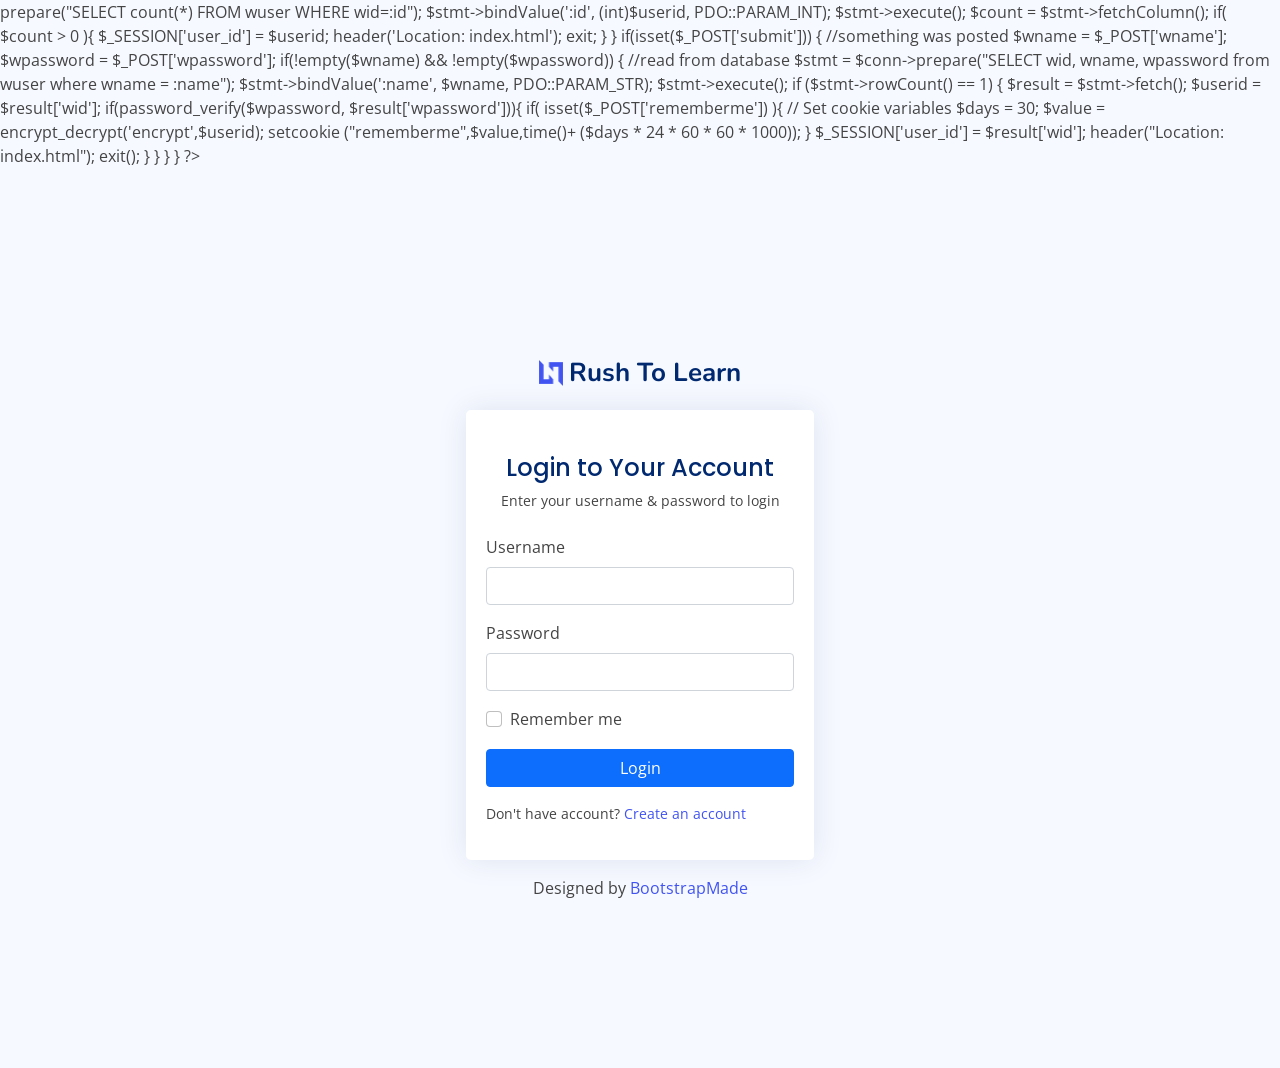
==== commit c962da2b: "Update" ====
--- a/login.html
+++ b/login.html
@@ -6,7 +6,7 @@
   // Check if $_SESSION or $_COOKIE already set
 if( isset($_SESSION['userid']))
 {
-  header('Location: index.php');
+  header('Location: index.html');
   exit;
 }else if( isset($_COOKIE['rememberme'] )){
   // pass the name to a var
@@ -20,7 +20,7 @@
   $count = $stmt->fetchColumn();
   if( $count > 0 ){
      $_SESSION['user_id'] = $userid; 
-     header('Location: index.php');
+     header('Location: index.html');
      exit;
   }
 }
@@ -47,7 +47,7 @@
               setcookie ("rememberme",$value,time()+ ($days * 24 * 60 * 60 * 1000));
              }
               $_SESSION['user_id'] = $result['wid'];
-                header("Location: index.php");
+                header("Location: index.html");
                   exit();
                   }
               }
@@ -105,7 +105,7 @@
             <div class="col-lg-4 col-md-6 d-flex flex-column align-items-center justify-content-center">
 
               <div class="d-flex justify-content-center py-4">
-                <a href="login.php" class="logo d-flex align-items-center w-auto">
+                <a href="login.html" class="logo d-flex align-items-center w-auto">
                   <img src="assets/img/logo.png" alt="">
                   <span class="d-none d-lg-block">Rush To Learn</span>
                 </a>
@@ -146,7 +146,7 @@
                       <button class="btn btn-primary w-100" name ="submit" type="submit">Login</button>
                     </div>
                     <div class="col-12">
-                      <p class="small mb-0">Don't have account? <a href="register.php">Create an account</a></p>
+                      <p class="small mb-0">Don't have account? <a href="register.html">Create an account</a></p>
                     </div>
                   </form>
 
